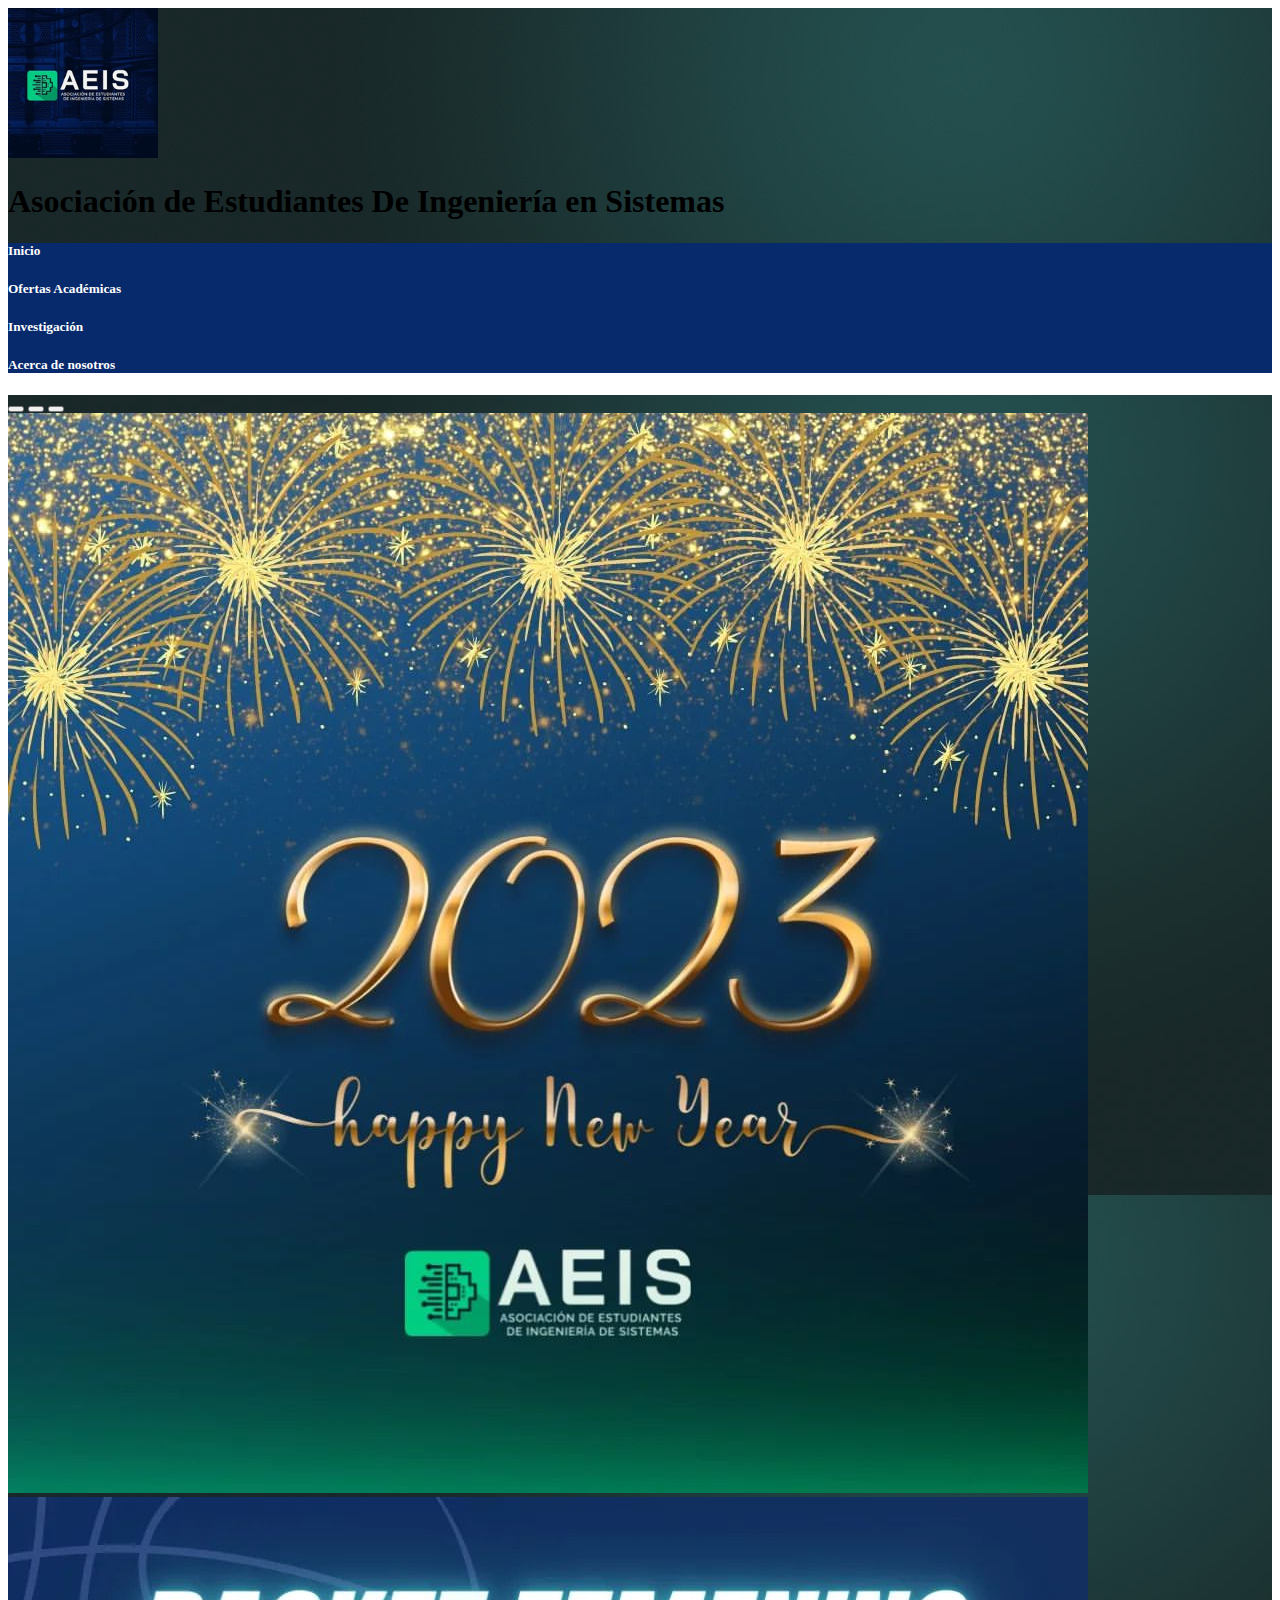
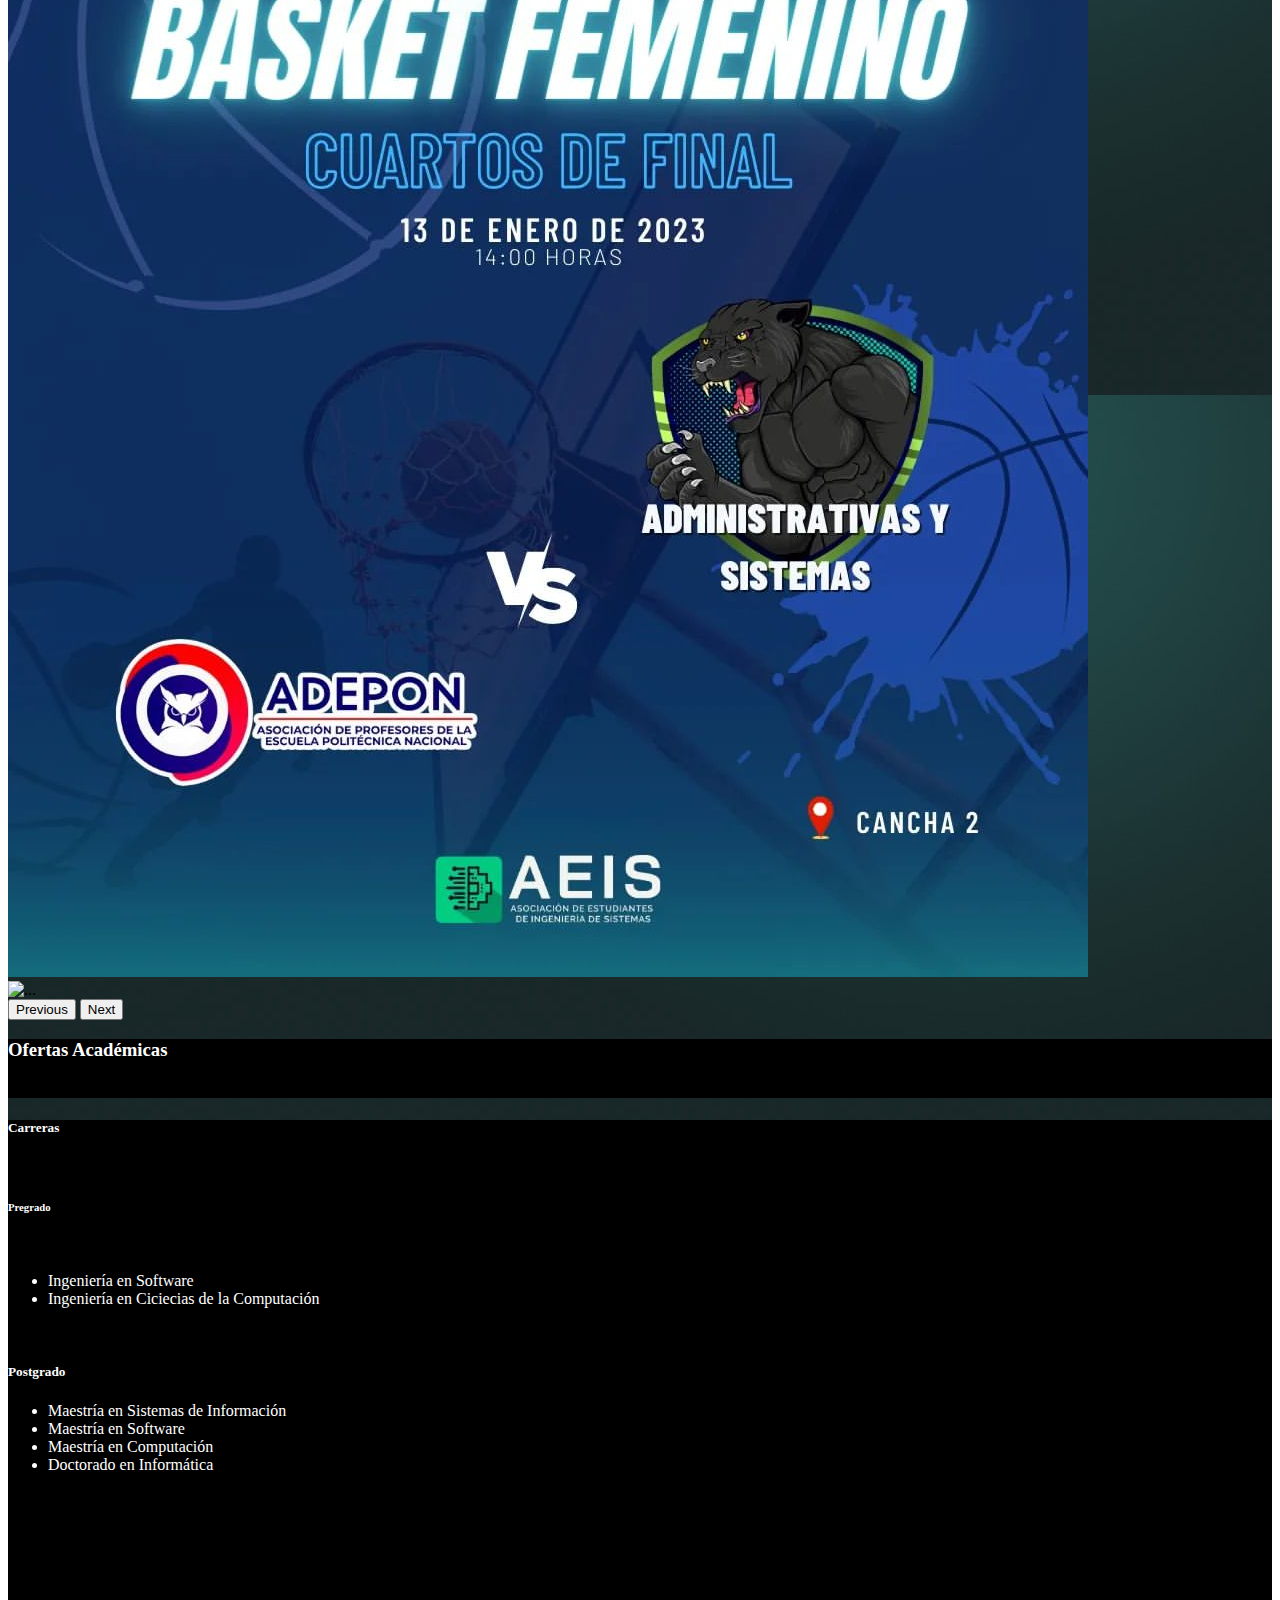
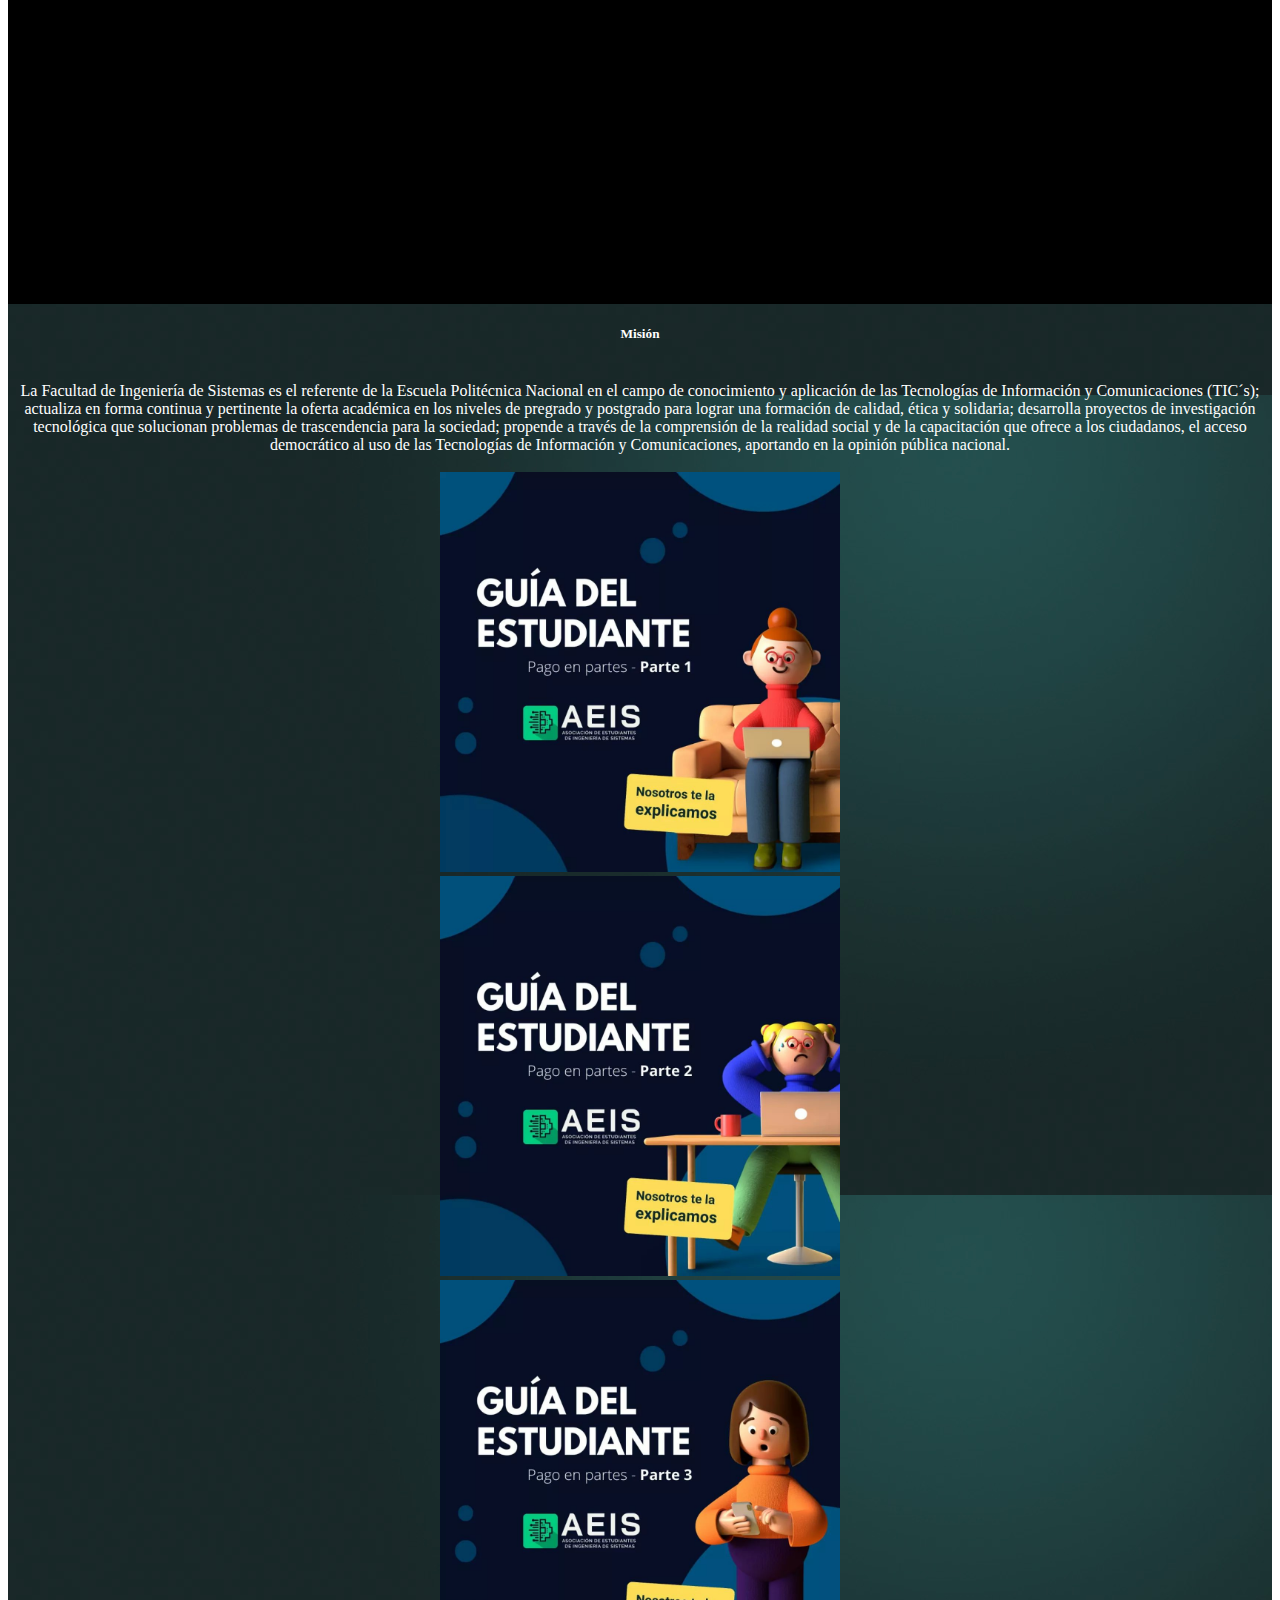
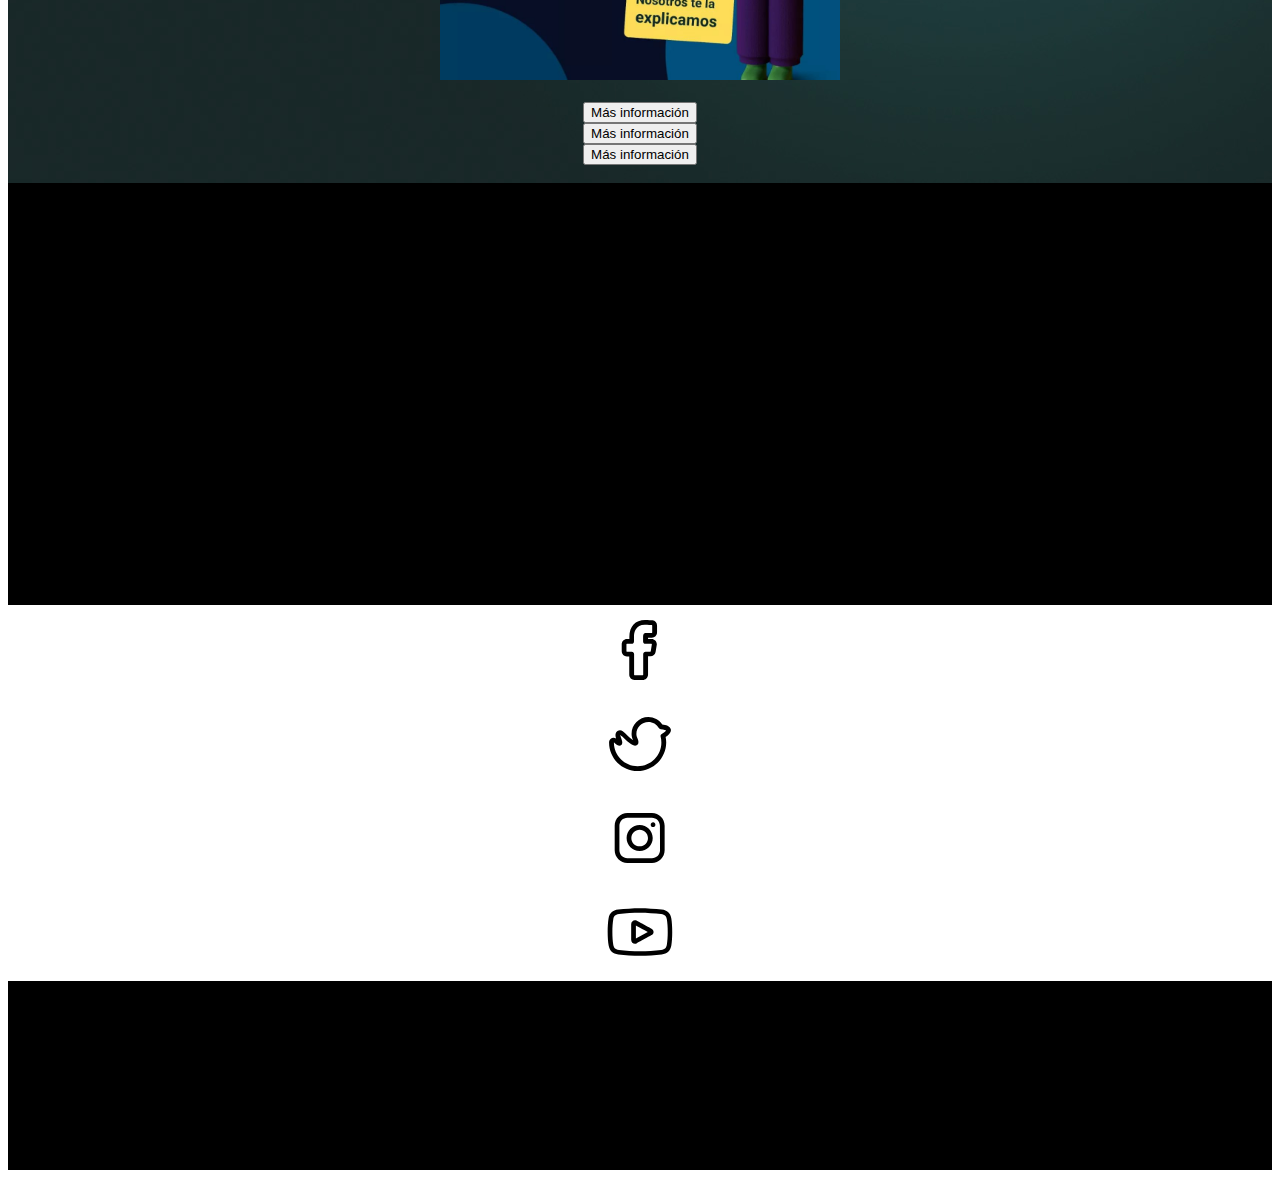
==== index.html @ e2335149 "Se añadio información al body" ====
<!DOCTYPE html>
<html lang="es">
    <head>
        <meta charset="UTF-8">
        <meta http-equiv="X-UA-Compatible" content="IE=edge">
        <meta name="viewport" content="width=device-width, initial-scale=1.0">     
        <title>Asoación de Estudiantes</title>
       
        <!--<link rel="stylesheet" type="text/css" href="css/bootstrap-5.2.3-dist/css/bootstrap.min.css">-->
        <link href="https://cdn.jsdelivr.net/npm/bootstrap@5.3.0-alpha1/dist/css/bootstrap.min.css" rel="stylesheet" integrity="sha384-GLhlTQ8iRABdZLl6O3oVMWSktQOp6b7In1Zl3/Jr59b6EGGoI1aFkw7cmDA6j6gD" crossorigin="anonymous">
        <script defer src="https://cdn.jsdelivr.net/npm/bootstrap@5.3.0-alpha1/dist/js/bootstrap.bundle.min.js" integrity="sha384-w76AqPfDkMBDXo30jS1Sgez6pr3x5MlQ1ZAGC+nuZB+EYdgRZgiwxhTBTkF7CXvN" crossorigin="anonymous"></script>
        <link rel="stylesheet" type  = "text/css" href="style.css">
    </head>
    <body>
        <!--
             Bootstrap trabaja con 12 columnas
            col columna
            extra small, small, medium, large
            xs          s       md      lg
         -->
         <header class="container-fluid" style="background-image: url('fondo.jpg');">
            <div class="row text-center bg-success">
                <div class="col-lg-4">
                    <img src="logoAEIS.jpeg" alt="..." class="img-thumbnail  w-150" style="width: 150px;">
                </div>
                <div class="row align-items-center col-lg-8 align-items-center">
                    <h1 class="text-light font-weight-bold">Asociación de Estudiantes De Ingeniería en Sistemas</h1>
                </div>
                <link rel="stylesheet" type  = "text/css" href="style.css">
            </div>

            <div class="row rounded-4" style="background-color: #072A6C;">
                <div class="col-lg-2 text-center">
                    <h5 id="inicio" ><a href="#">Inicio</a></h5>
                </div>
                <div id="ofertas-academicas" class="col-lg-2 text-center">
                    <h5 style="color: white;"><a href="#">Ofertas Académicas</a> </h5>
                </div>
                <div id="investigacion" class="col-lg-2 text-center">
                    <h5 style="color: white;"><a href="#">Investigación</a> </h5>
                </div>
                <div id="acerca-de-nosotros" class="col-lg-2 text-center">
                    <h5 style="color: white;"><a href="#">Acerca de nosotros</a> </h5>
                </div>
            </div>
         </header>
         <main class="container-fluid" style="background-image: url('fondo.jpg');">
            <div class="container">
                <div id="carouselExampleIndicators" class="carousel slide">
                <div class="carousel-indicators">
                  <button type="button" data-bs-target="#carouselExampleIndicators" data-bs-slide-to="0" class="active" aria-current="true" aria-label="Slide 1"></button>
                  <button type="button" data-bs-target="#carouselExampleIndicators" data-bs-slide-to="1" aria-label="Slide 2"></button>
                  <button type="button" data-bs-target="#carouselExampleIndicators" data-bs-slide-to="2" aria-label="Slide 3"></button>
                </div>
                <div class="carousel-inner">
                  <div class="carousel-item active">
                    <img src="2023.jpg" class="d-block w-100" alt="" >
                    
                  </div>
                  <div class="carousel-item">
                    <img src="basket.jpg" class="d-block w-100" alt="...">
                  </div>
                  <div class="carousel-item">
                    <img src="video.mp4" class="d-block w-100" alt="...">
                  </div>
                </div>
                <button class="carousel-control-prev" type="button" data-bs-target="#carouselExampleIndicators" data-bs-slide="prev">
                  <span class="carousel-control-prev-icon" aria-hidden="true"></span>
                  <span class="visually-hidden">Previous</span>
                </button>
                <button class="carousel-control-next" type="button" data-bs-target="#carouselExampleIndicators" data-bs-slide="next">
                  <span class="carousel-control-next-icon" aria-hidden="true"></span>
                  <span class="visually-hidden">Next</span>
                </button>
              </div>
            </div>
            

        <article class="container">
            <div class="row " style="background-color: black;">
                <div class="col-lg-2">
                    <h3 style="color: white;">Ofertas Académicas</h3>
                    <br>
                </div>
              </div>
              <div class="row rounded-bot-4" style="background-color: black; color: white; ">
                <div class="col-lg-5">
                    <h5>Carreras</h5>
                        <br>
                        <h6>Pregrado</h6>
                        <br>
                        <ul>
                            <li>Ingeniería en Software</li>
                            <li>Ingeniería en Ciciecias de la Computación</li>
                          </ul>
                          <br>
                          <h5>Postgrado</h5>
                          <ul>
                            <li>Maestría en Sistemas de Información</li>
                            <li>Maestría en Software</li>
                            <li>Maestría en Computación</li>
                            <li>Doctorado en Informática</li>
                          </ul>

                </div>
                <div class="col-lg-7" style="text-align: center;">

                    <iframe width="728" height="409.5" src="https://www.youtube.com/embed/-3blaF2TOFk" title="YouTube video player" frameborder="0" allow="accelerometer; autoplay; clipboard-write; encrypted-media; gyroscope; picture-in-picture; web-share" allowfullscreen></iframe>
                </div>
              </div>
        </article>
            

        <aside class="container bg-success rounded-bot-4">

            <div class="row">

                <div class="col-lg-12" style="text-align: center; color: white;">
                    <h5>Misión</h5>
                </div>
                
            </div>
            <br>
            <div class="row ">
                <div class="col-lg-12" style="text-align: center; color: white;">
                    La Facultad de Ingeniería de Sistemas es el referente de la Escuela Politécnica Nacional en el campo de conocimiento y aplicación de las Tecnologías de Información y Comunicaciones (TIC´s); actualiza en forma continua y pertinente la oferta académica en los niveles de pregrado y postgrado para lograr una formación de calidad, ética y solidaria; desarrolla proyectos de investigación tecnológica que solucionan problemas de trascendencia para la sociedad; propende a través de la comprensión de la realidad social y de la capacitación que ofrece a los ciudadanos, el acceso democrático al uso de las Tecnologías de Información y Comunicaciones, aportando en la opinión pública nacional.
                </div>
            </div>
            <br>
            <div class="row" style="text-align: center;">
                <div class="col-lg-4">
                    <img src="add3.jpg" alt="" width="400">
                    
                    
                </div>
                <div class="col-lg-4">
                    <img src="add2.jpg" alt="" width="400">

                </div>
                <div class="col-lg-4">
                    <img src="add1.jpg" alt="" width="400">
                </div>
            </div>
            <br>
            <div class="row" style="text-align: center;">
                <div class="col-lg-4">
                    <button class="btn btn-primary" style="text-align: center;">Más información</button>
                    <br>
                </div>
                <div class="col-lg-4">
                    <button class="btn btn-primary" style="text-align: center;">Más información</button>
                    <br>

                </div>
                <div class="col-lg-4">
                    <button class="btn btn-primary" style="text-align: center;">Más información</button>
                    <br>
                </div>
            </div>

            

        </aside>
        <br>
        <footer class="container" style="background-color: black; text-align: center;">
            <div class="row ">
                <div class="col-lg-6">
                    <br>
                    <iframe src="https://www.google.com/maps/embed?pb=!1m18!1m12!1m3!1d4101.9598299924!2d-78.49153224485445!3d-0.21087174904138603!2m3!1f0!2f0!3f0!3m2!1i1024!2i768!4f13.1!3m3!1m2!1s0x91d59bc55341a435%3A0xa4acbad41b29da80!2sAsociaci%C3%B3n%20de%20Estudiantes%20de%20Ingenier%C3%ADa%20de%20Sistemas%20de%20la%20Escuela%20Polit%C3%A9cnica%20Nacional!5e0!3m2!1ses!2sec!4v1673664375061!5m2!1ses!2sec" width="400" height="400" style="border:0;" allowfullscreen="" loading="lazy" referrerpolicy="no-referrer-when-downgrade"></iframe>
                </div>
                <div class="col-lg-6">
                    <div class="row rounded-4" style="background-color: white;">
                        <div class="col-lg-3">
                            <a href="https://facebook.com"><img src="facebook.svg" alt="facebook" width="90px"></a>
                        </div>
                        <div class="col-lg-3">
                            <a href="https://twitter.com"><img src="twitter.svg" alt="twitter" width="90px"></a>
                        </div>
                        <div class="col-lg-3">
                            <a href="https://instagram.com"><img src="instagram.svg" alt="twitter" width="90px"></a>
                        </div>
                        <div class="col-lg-3">
                            <a href="https://youtube.com"><img src="youtube.svg" alt="twitter" width="90px"></a>
                        </div>
                    </div>
                    <div class="row">
                        <h3>Dirección</h3>
                        <br>
                        <p>Escribir aquí la direccion</p>
    
                    </div>
                    <div class="row">
                        <h3>numero telefonico</h3>
                        Llámanos 
                    </div>
                </div>
            </div>
        </footer>
        
    </body>
    
    </html>
        


        </main>
         
        
         
         
    </body>
</html>
---- style.css ----
#inicio a{
    color: white;
    text-decoration: none;
}
#inicio a:hover {
    color: grey;
    text-decoration: none;
}
#ofertas-academicas a{
    color: white;
    text-decoration: none;
}
#ofertas-academicas a:hover{
    color: grey;
    text-decoration: none;
}
#investigacion a{
    color: white;
    text-decoration: none;
}
#investigacion a:hover{
    color: grey;
    text-decoration: none;
}
#acerca-de-nosotros a{
    color: white;
    text-decoration: none;
}
#acerca-de-nosotros a:hover{
    color: grey;
    text-decoration: none;
}
---- style.css ----
#inicio a{
    color: white;
    text-decoration: none;
}
#inicio a:hover {
    color: grey;
    text-decoration: none;
}
#ofertas-academicas a{
    color: white;
    text-decoration: none;
}
#ofertas-academicas a:hover{
    color: grey;
    text-decoration: none;
}
#investigacion a{
    color: white;
    text-decoration: none;
}
#investigacion a:hover{
    color: grey;
    text-decoration: none;
}
#acerca-de-nosotros a{
    color: white;
    text-decoration: none;
}
#acerca-de-nosotros a:hover{
    color: grey;
    text-decoration: none;
}
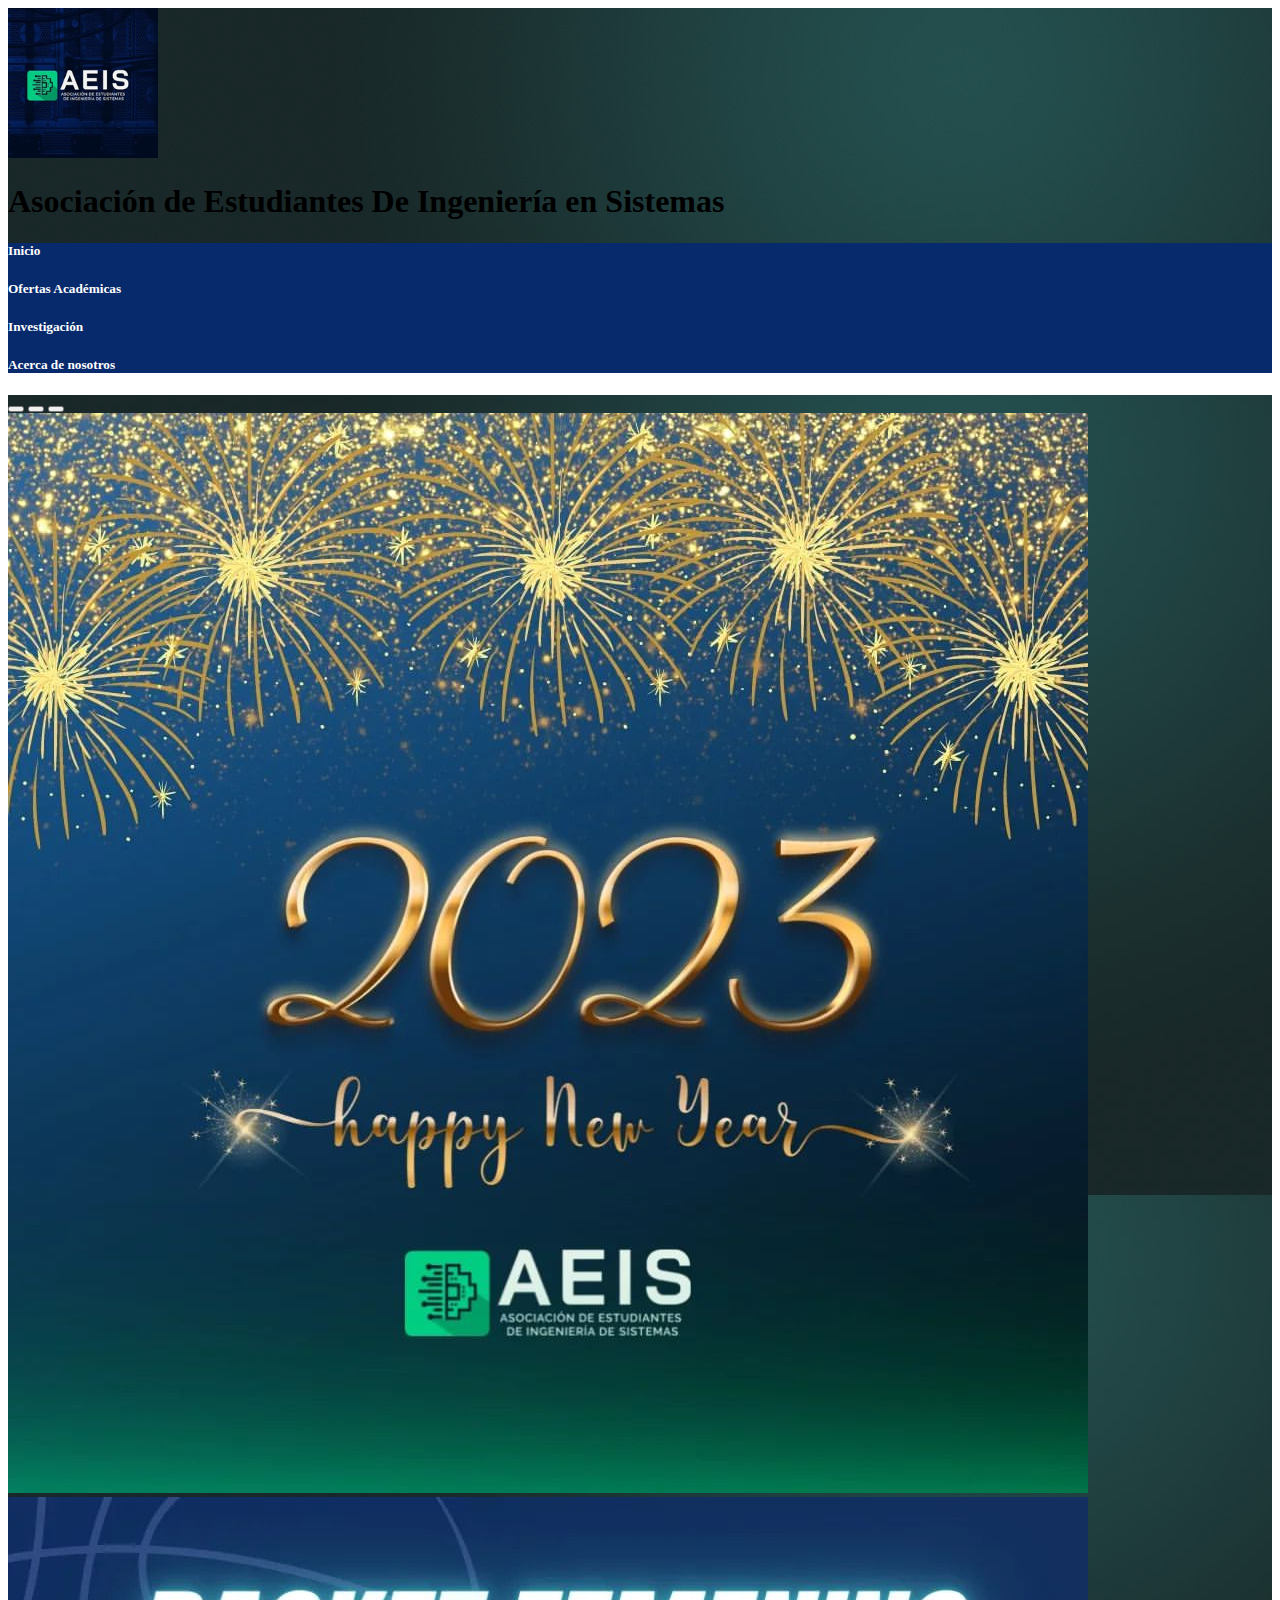
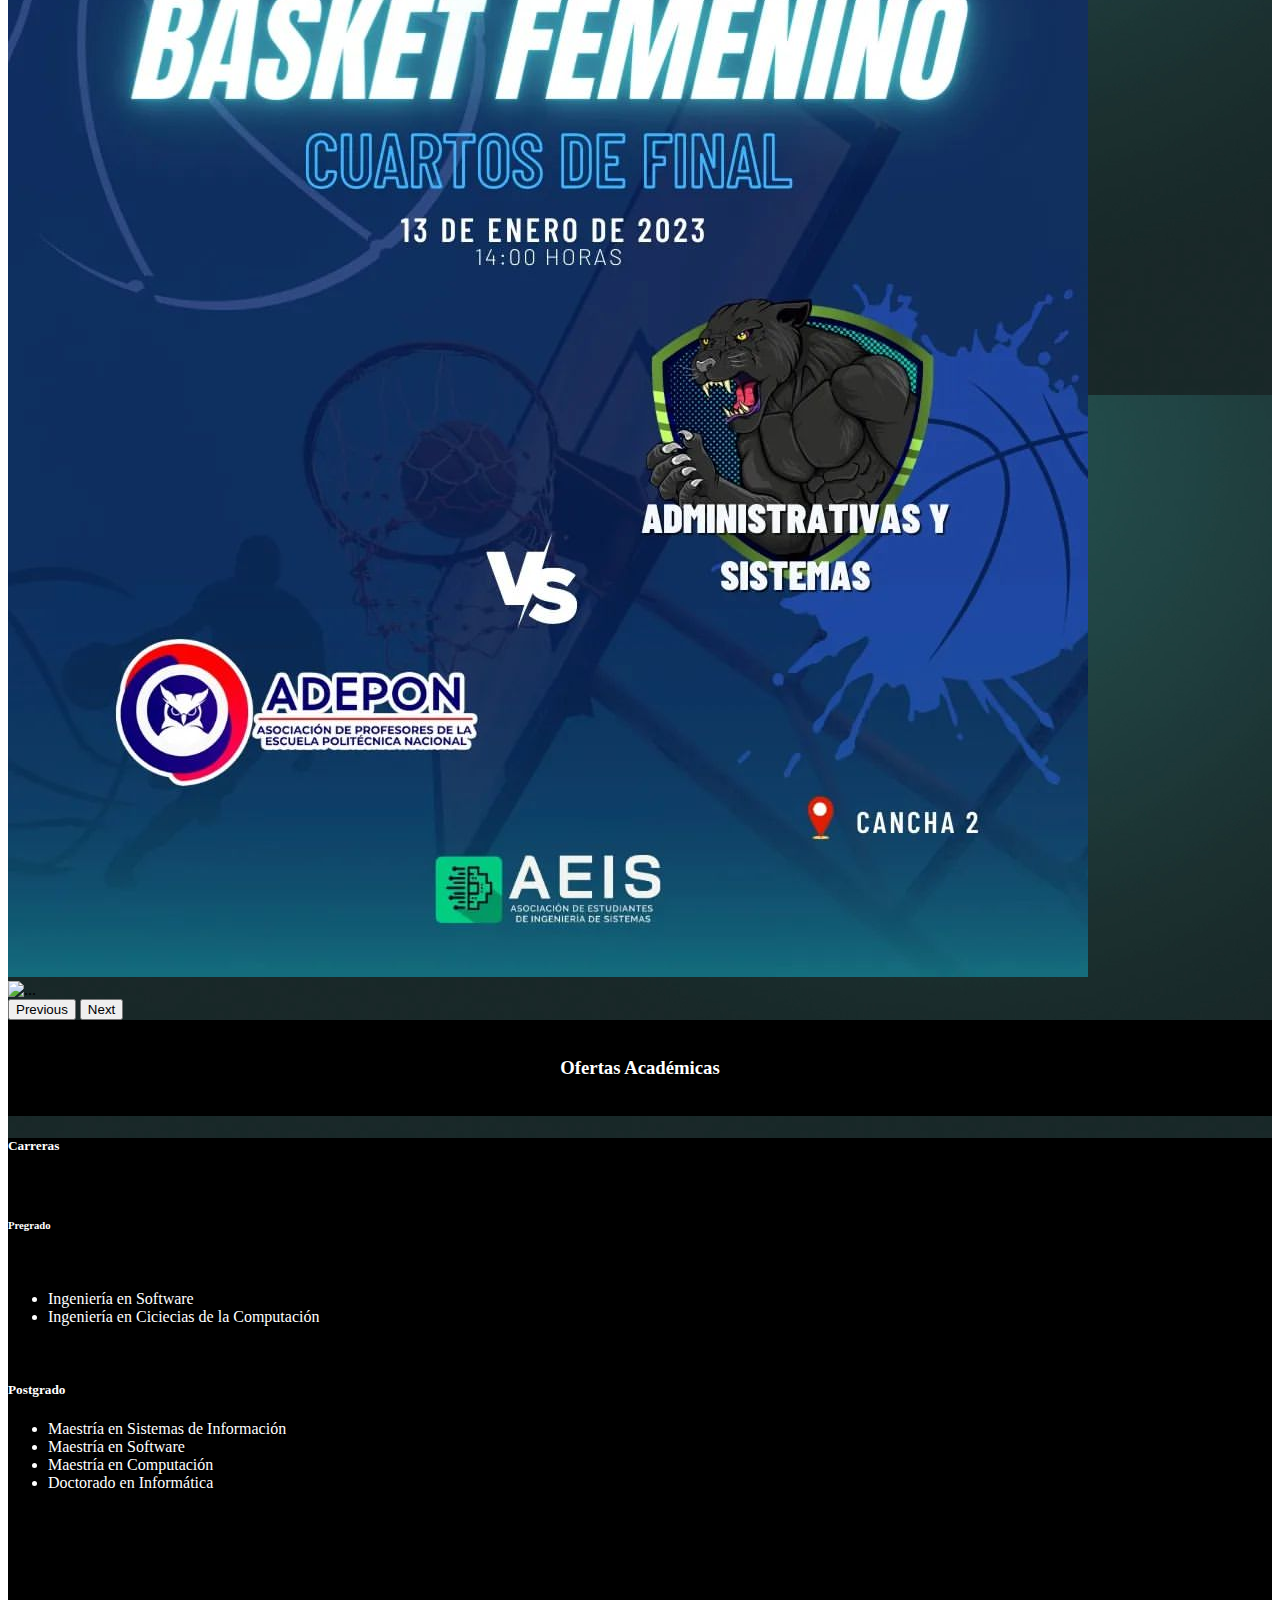
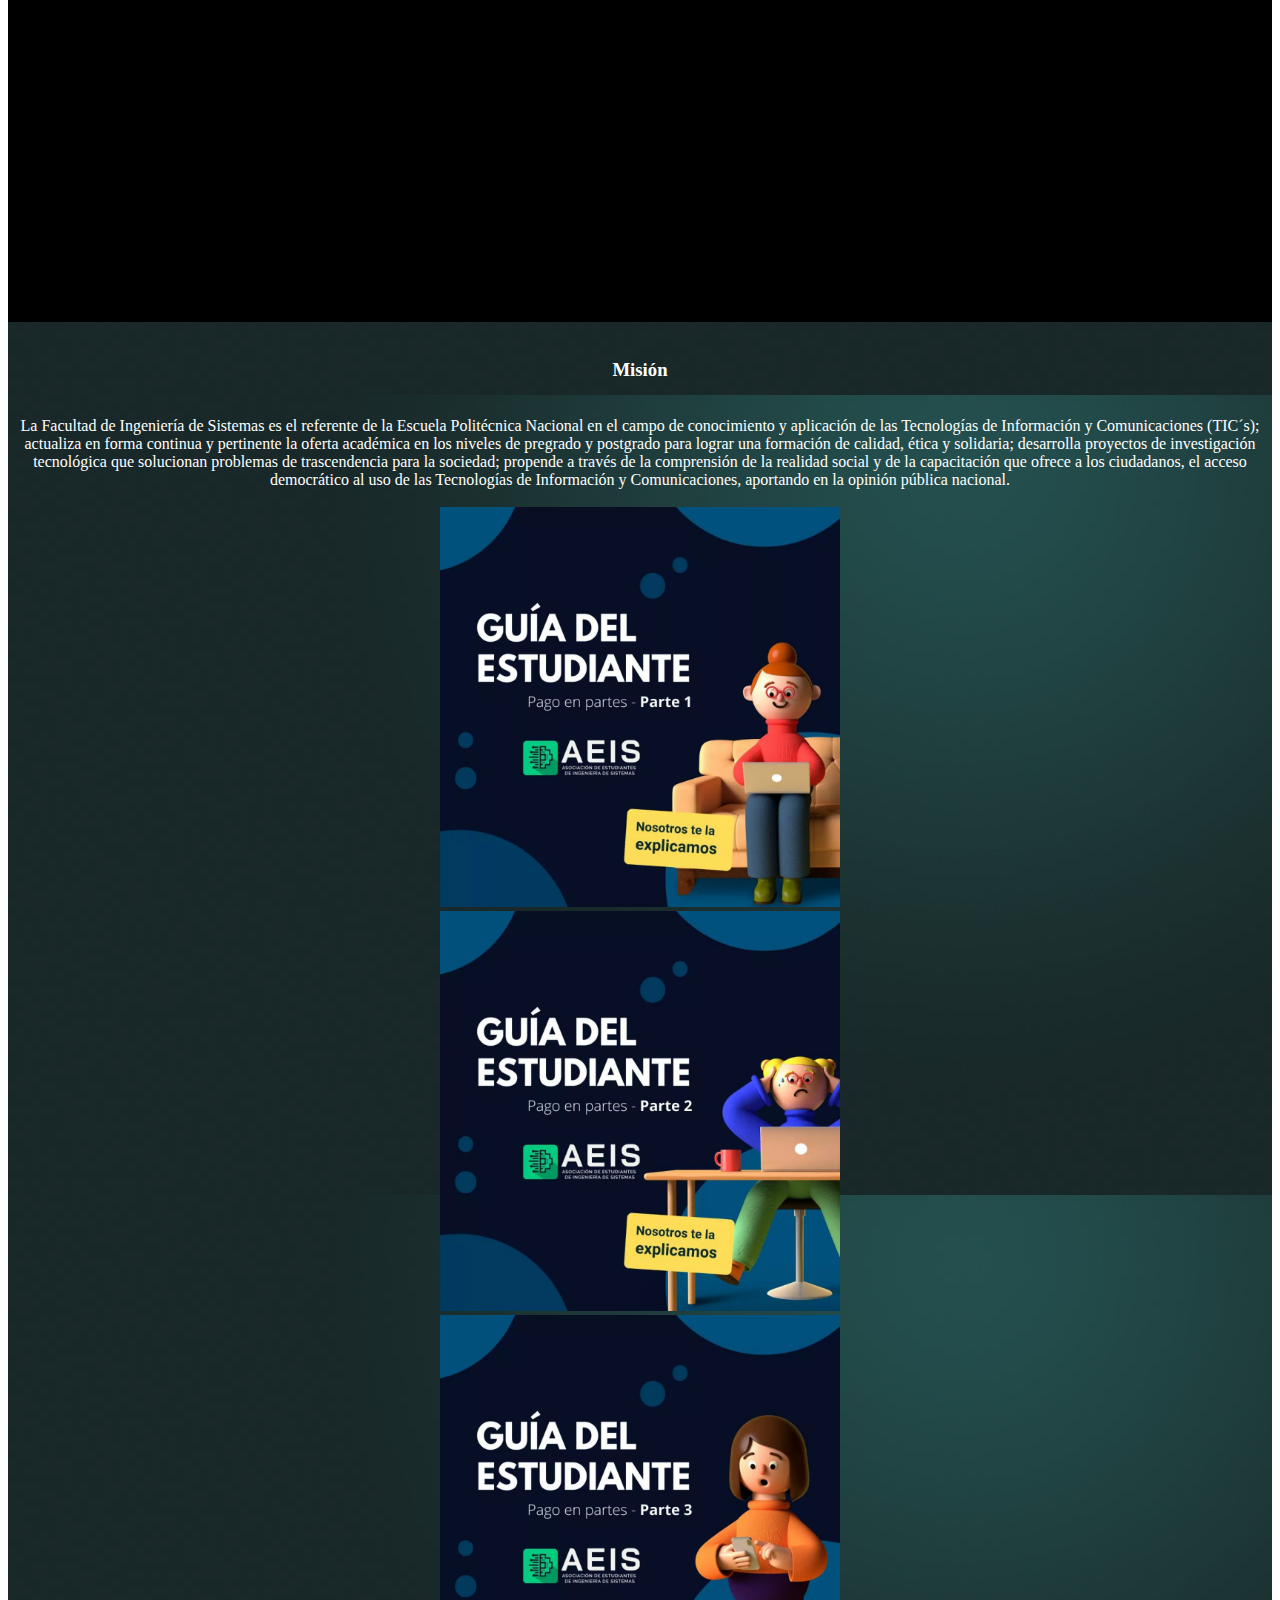
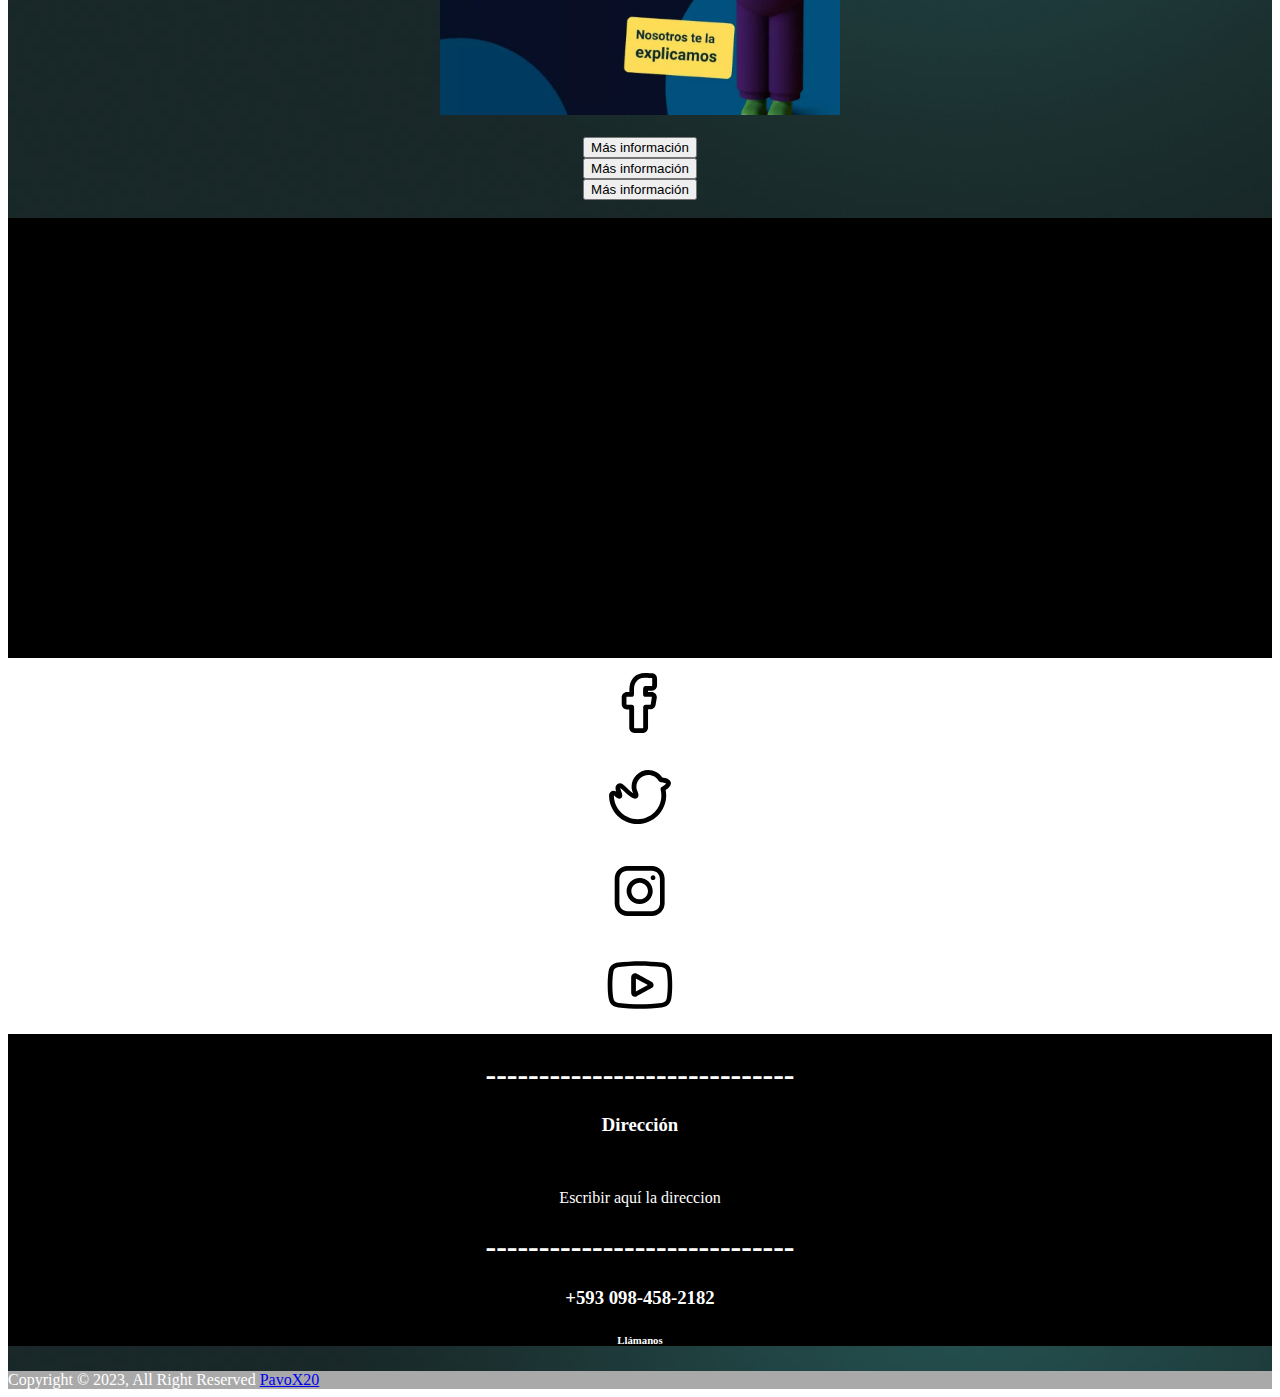
==== commit 3bd8277e: "Se espera que este sea el commit final" ====
--- a/index.html
+++ b/index.html
@@ -77,8 +77,10 @@
             
 
         <article class="container">
-            <div class="row " style="background-color: black;">
-                <div class="col-lg-2">
+            
+            <div class="row " style="background-color: black; text-align: center;">
+                <div class="col-lg-5">
+                    <br>
                     <h3 style="color: white;">Ofertas Académicas</h3>
                     <br>
                 </div>
@@ -106,8 +108,10 @@
                 <div class="col-lg-7" style="text-align: center;">
 
                     <iframe width="728" height="409.5" src="https://www.youtube.com/embed/-3blaF2TOFk" title="YouTube video player" frameborder="0" allow="accelerometer; autoplay; clipboard-write; encrypted-media; gyroscope; picture-in-picture; web-share" allowfullscreen></iframe>
+                    
                 </div>
               </div>
+              <br>
         </article>
             
 
@@ -116,7 +120,7 @@
             <div class="row">
 
                 <div class="col-lg-12" style="text-align: center; color: white;">
-                    <h5>Misión</h5>
+                    <h3>Misión</h3>
                 </div>
                 
             </div>
@@ -168,7 +172,9 @@
                     <br>
                     <iframe src="https://www.google.com/maps/embed?pb=!1m18!1m12!1m3!1d4101.9598299924!2d-78.49153224485445!3d-0.21087174904138603!2m3!1f0!2f0!3f0!3m2!1i1024!2i768!4f13.1!3m3!1m2!1s0x91d59bc55341a435%3A0xa4acbad41b29da80!2sAsociaci%C3%B3n%20de%20Estudiantes%20de%20Ingenier%C3%ADa%20de%20Sistemas%20de%20la%20Escuela%20Polit%C3%A9cnica%20Nacional!5e0!3m2!1ses!2sec!4v1673664375061!5m2!1ses!2sec" width="400" height="400" style="border:0;" allowfullscreen="" loading="lazy" referrerpolicy="no-referrer-when-downgrade"></iframe>
                 </div>
-                <div class="col-lg-6">
+                
+                <div class="col-lg-5">
+                    <br>
                     <div class="row rounded-4" style="background-color: white;">
                         <div class="col-lg-3">
                             <a href="https://facebook.com"><img src="facebook.svg" alt="facebook" width="90px"></a>
@@ -183,20 +189,40 @@
                             <a href="https://youtube.com"><img src="youtube.svg" alt="twitter" width="90px"></a>
                         </div>
                     </div>
-                    <div class="row">
+                    
+                    <h1 style="color: white;">-----------------------------</h1>
+                    <div class="row" style="color: white;">
                         <h3>Dirección</h3>
                         <br>
                         <p>Escribir aquí la direccion</p>
     
                     </div>
-                    <div class="row">
-                        <h3>numero telefonico</h3>
-                        Llámanos 
+                    <h1 style="color: white;">-----------------------------</h1>
+                    <div class="row" style="color: white; text-align: center;">
+                        <h3>+593 098-458-2182</h3>
+                        <h6 style="text-align: center;">Llámanos</h6>
                     </div>
                 </div>
             </div>
         </footer>
         
+
+        <div class="container">
+        <div class="copyright text-xl-center" style="background-color: darkgray;">
+            <div class="container">
+                <div class="row">
+                    <div class="col-md-6">
+                        <span style="color: white;">Copyright © 2023, All Right Reserved <a href="https://github.com/PavoX20">PavoX20</a>
+                        </span>
+                    </div>
+                    <!-- End Col -->
+                </div>
+                <!-- End Row -->
+            </div>
+        </div>
+            <!-- End Copyright Container -->
+
+
     </body>
     
     </html>
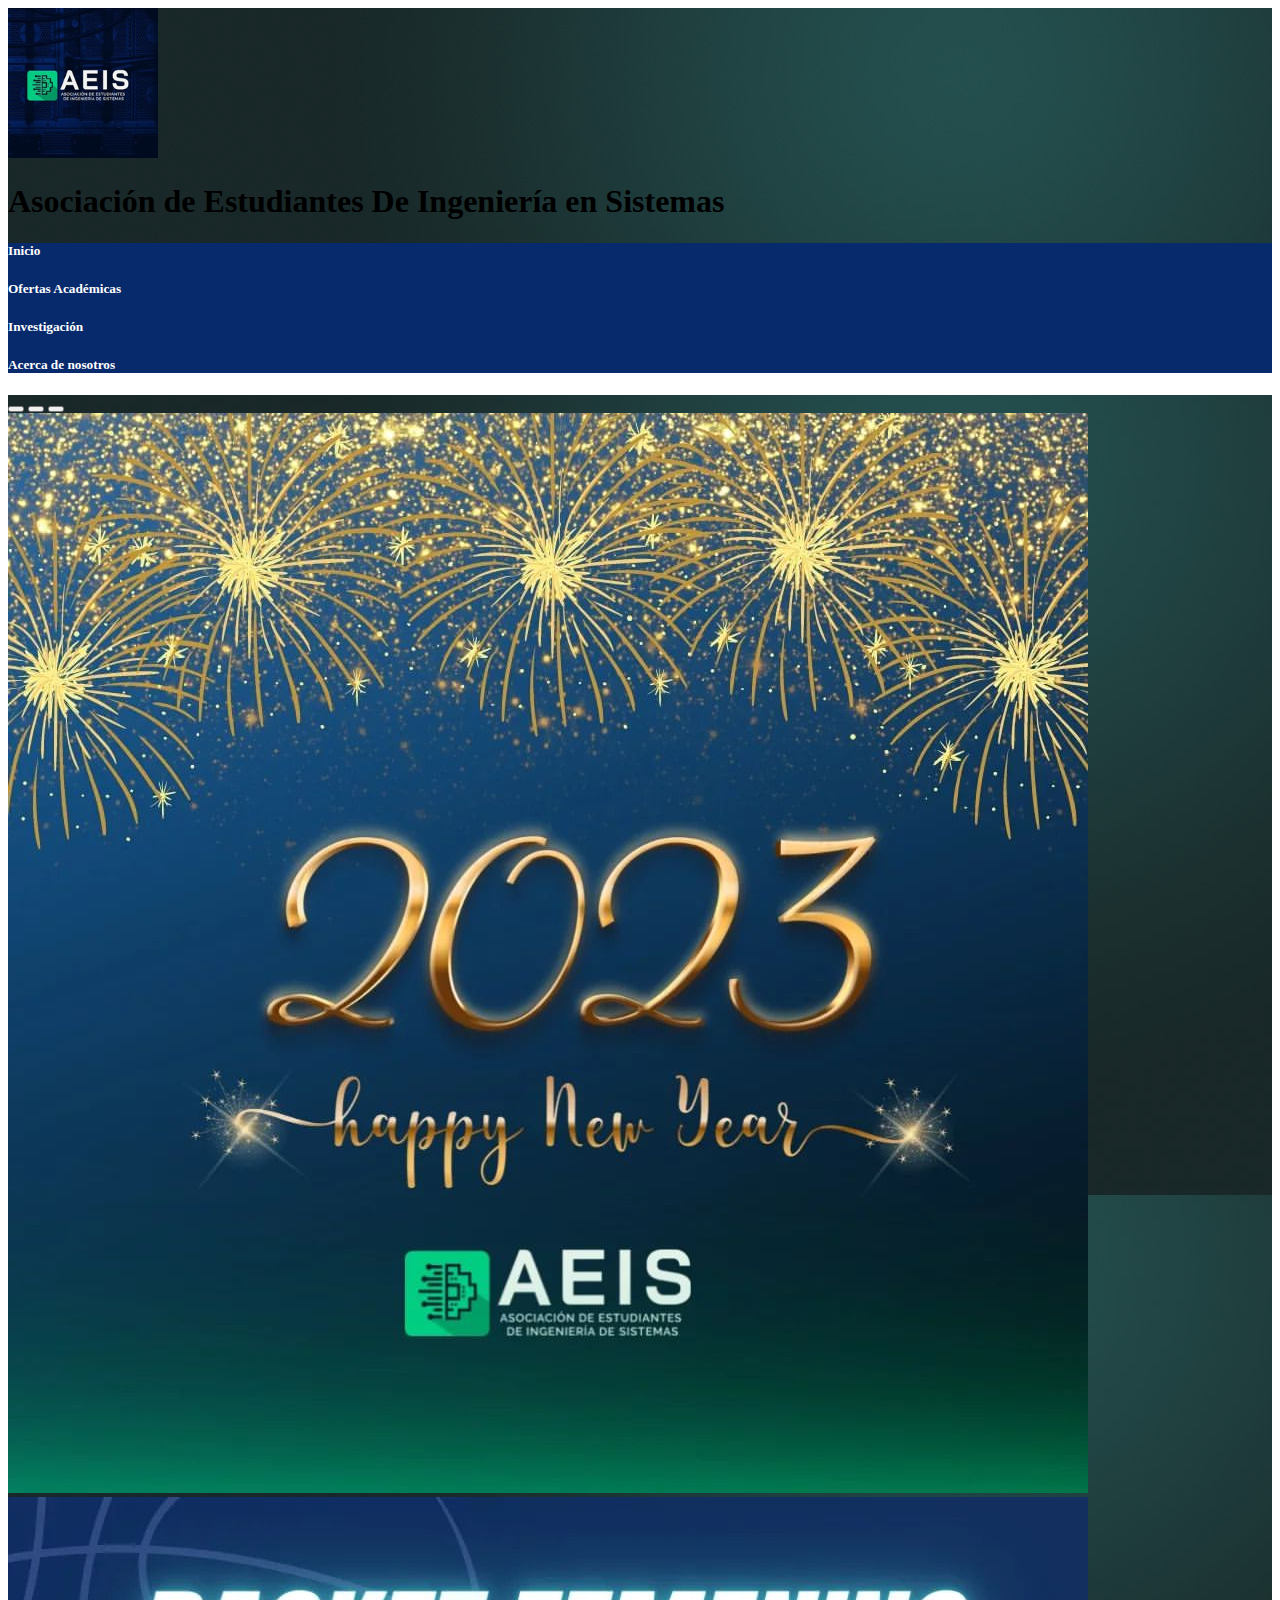
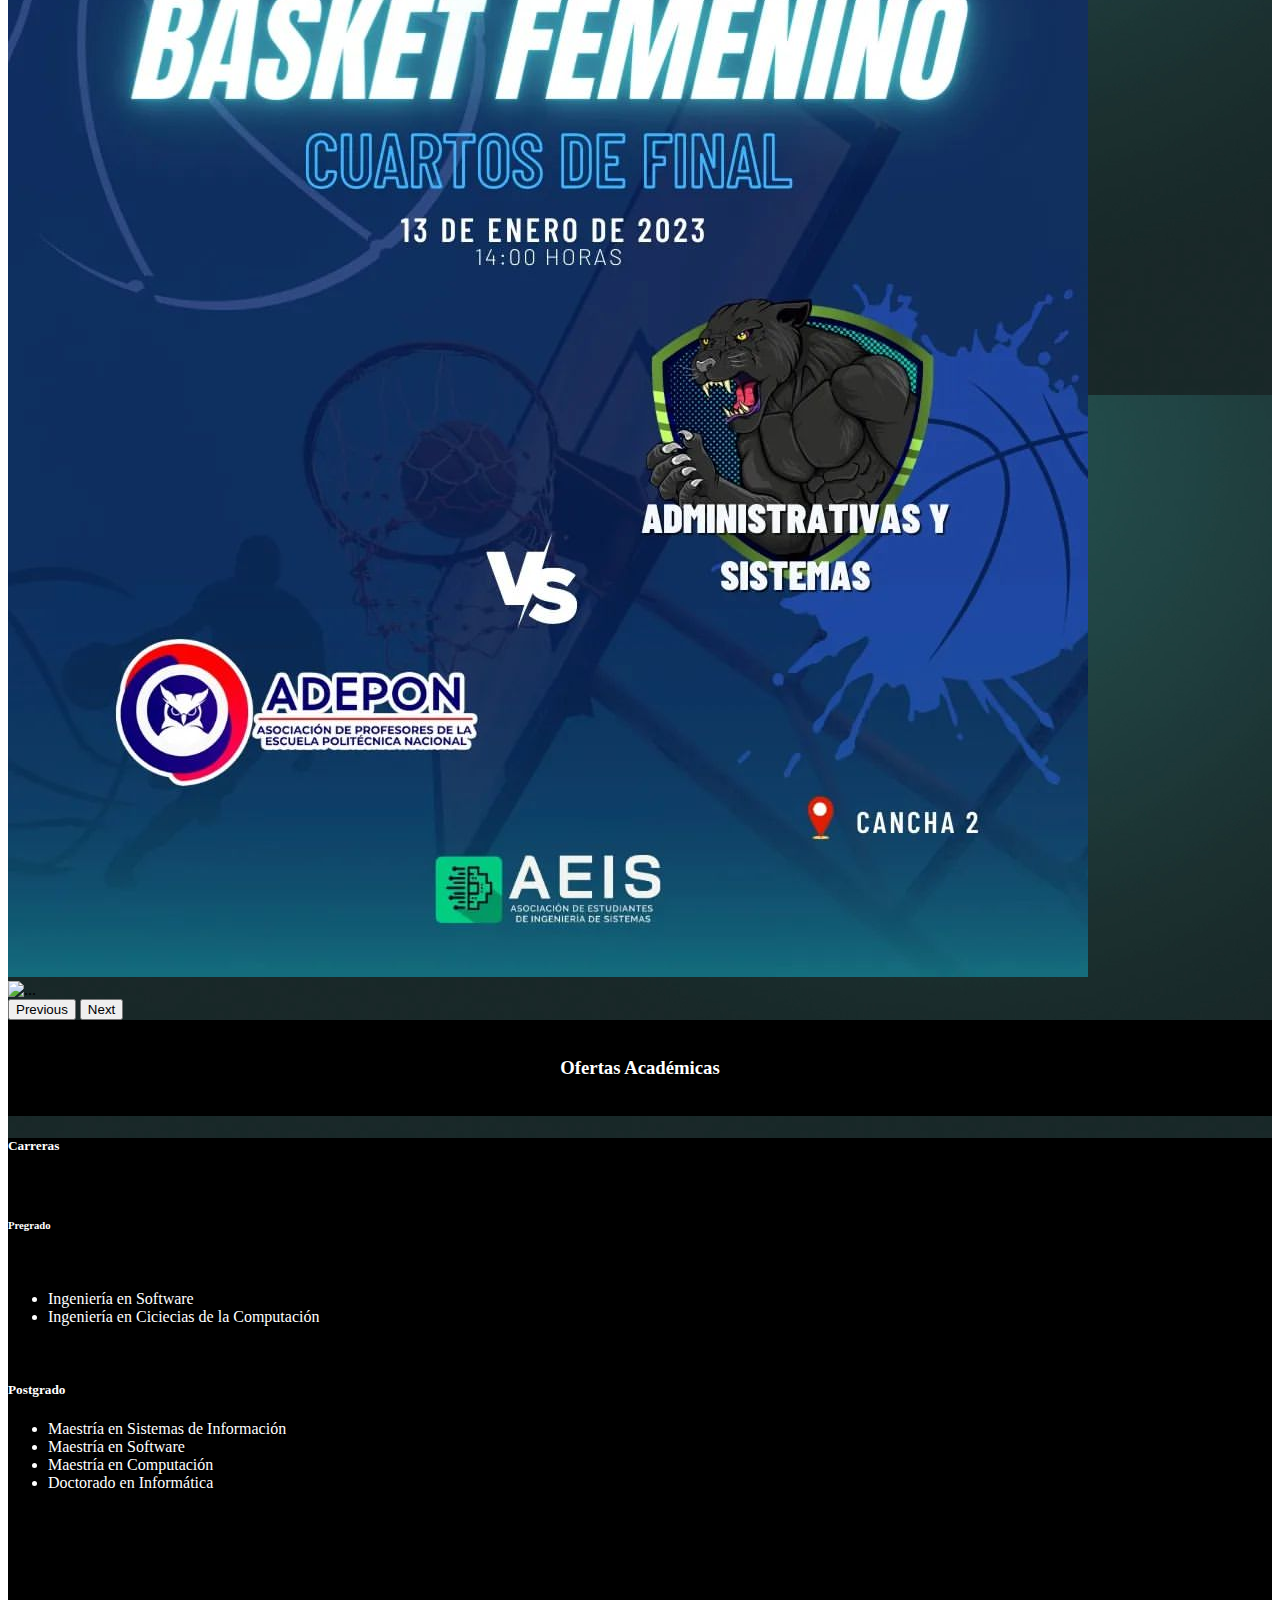
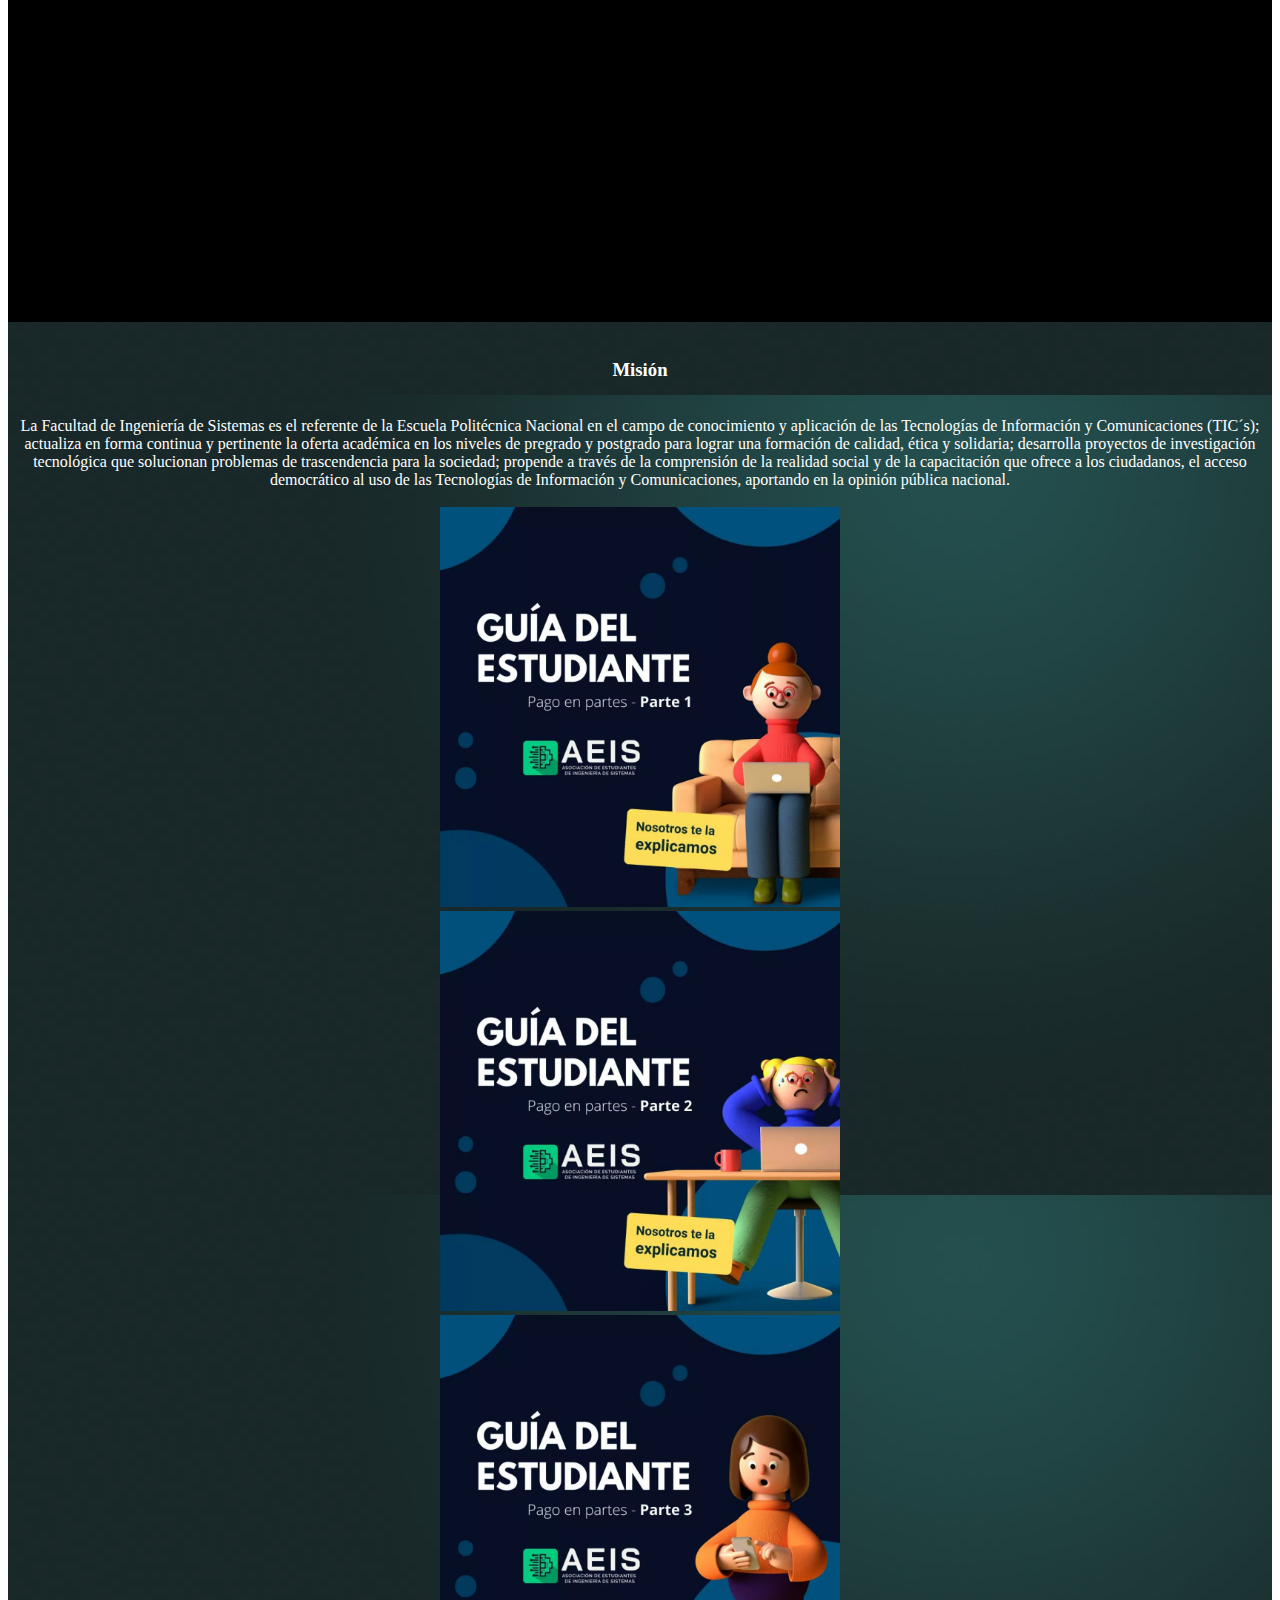
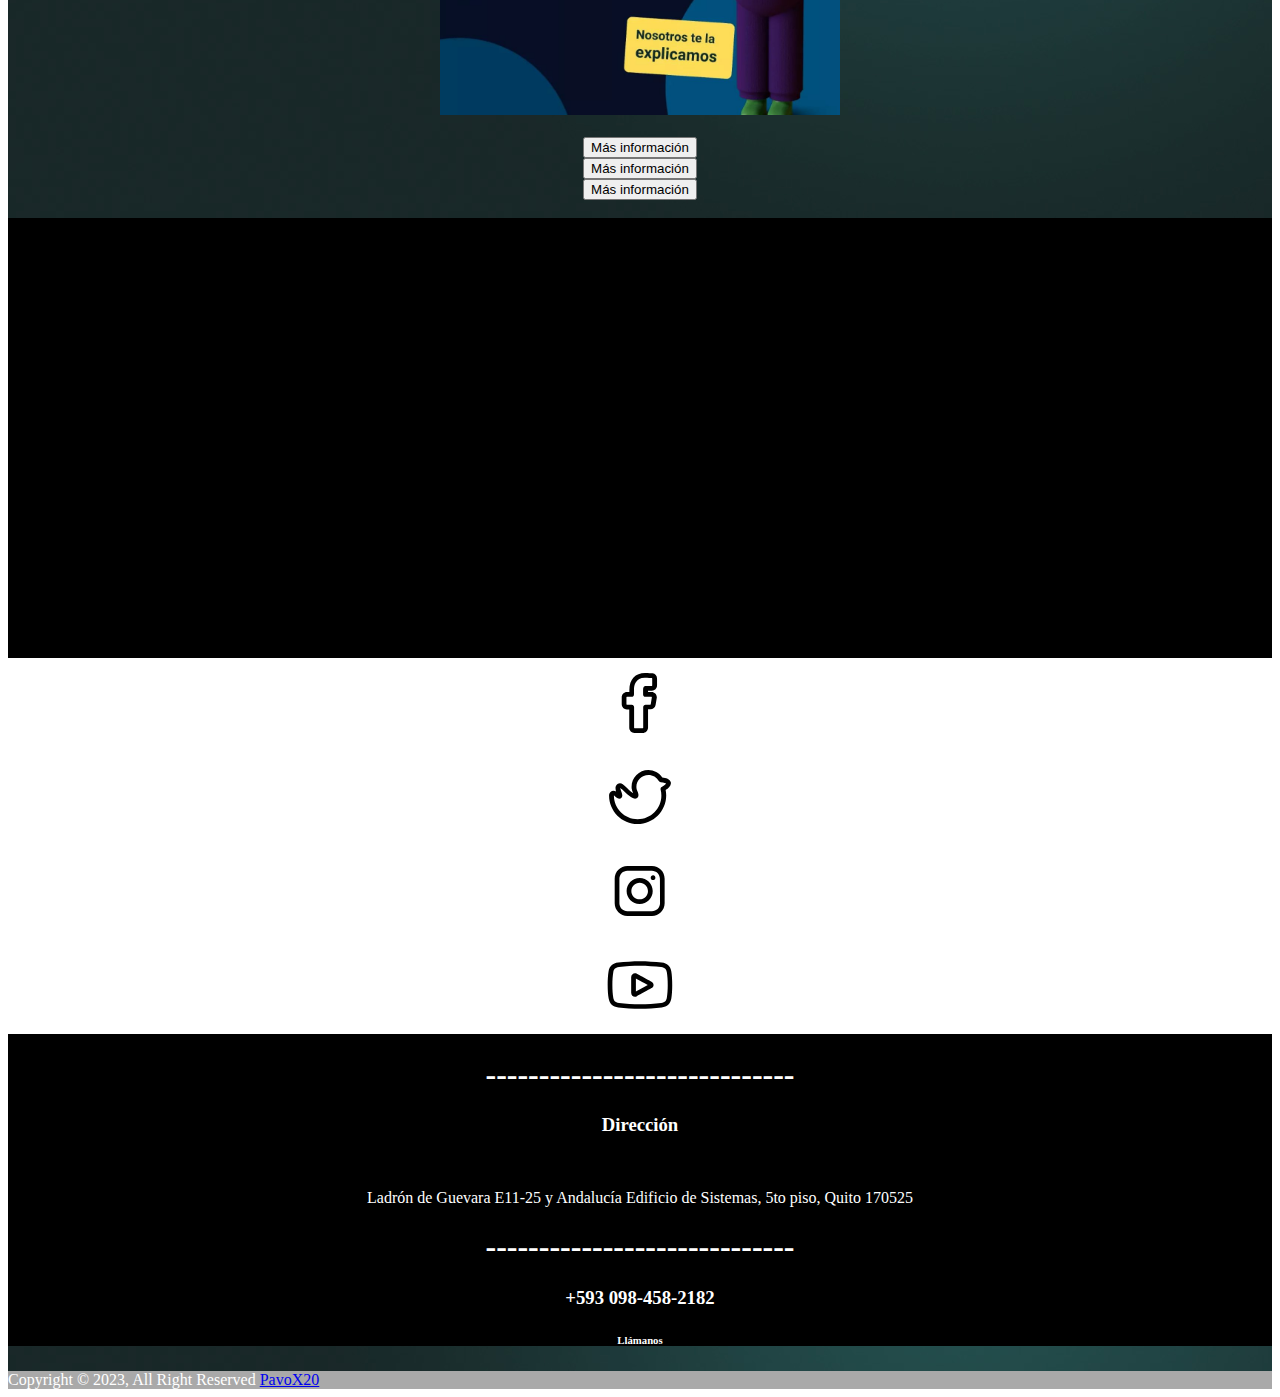
==== commit b1ee2bc0: "Se agergo la direccion" ====
--- a/index.html
+++ b/index.html
@@ -194,7 +194,7 @@
                     <div class="row" style="color: white;">
                         <h3>Dirección</h3>
                         <br>
-                        <p>Escribir aquí la direccion</p>
+                        <p>Ladrón de Guevara E11-25 y Andalucía Edificio de Sistemas, 5to piso, Quito 170525</p>
     
                     </div>
                     <h1 style="color: white;">-----------------------------</h1>
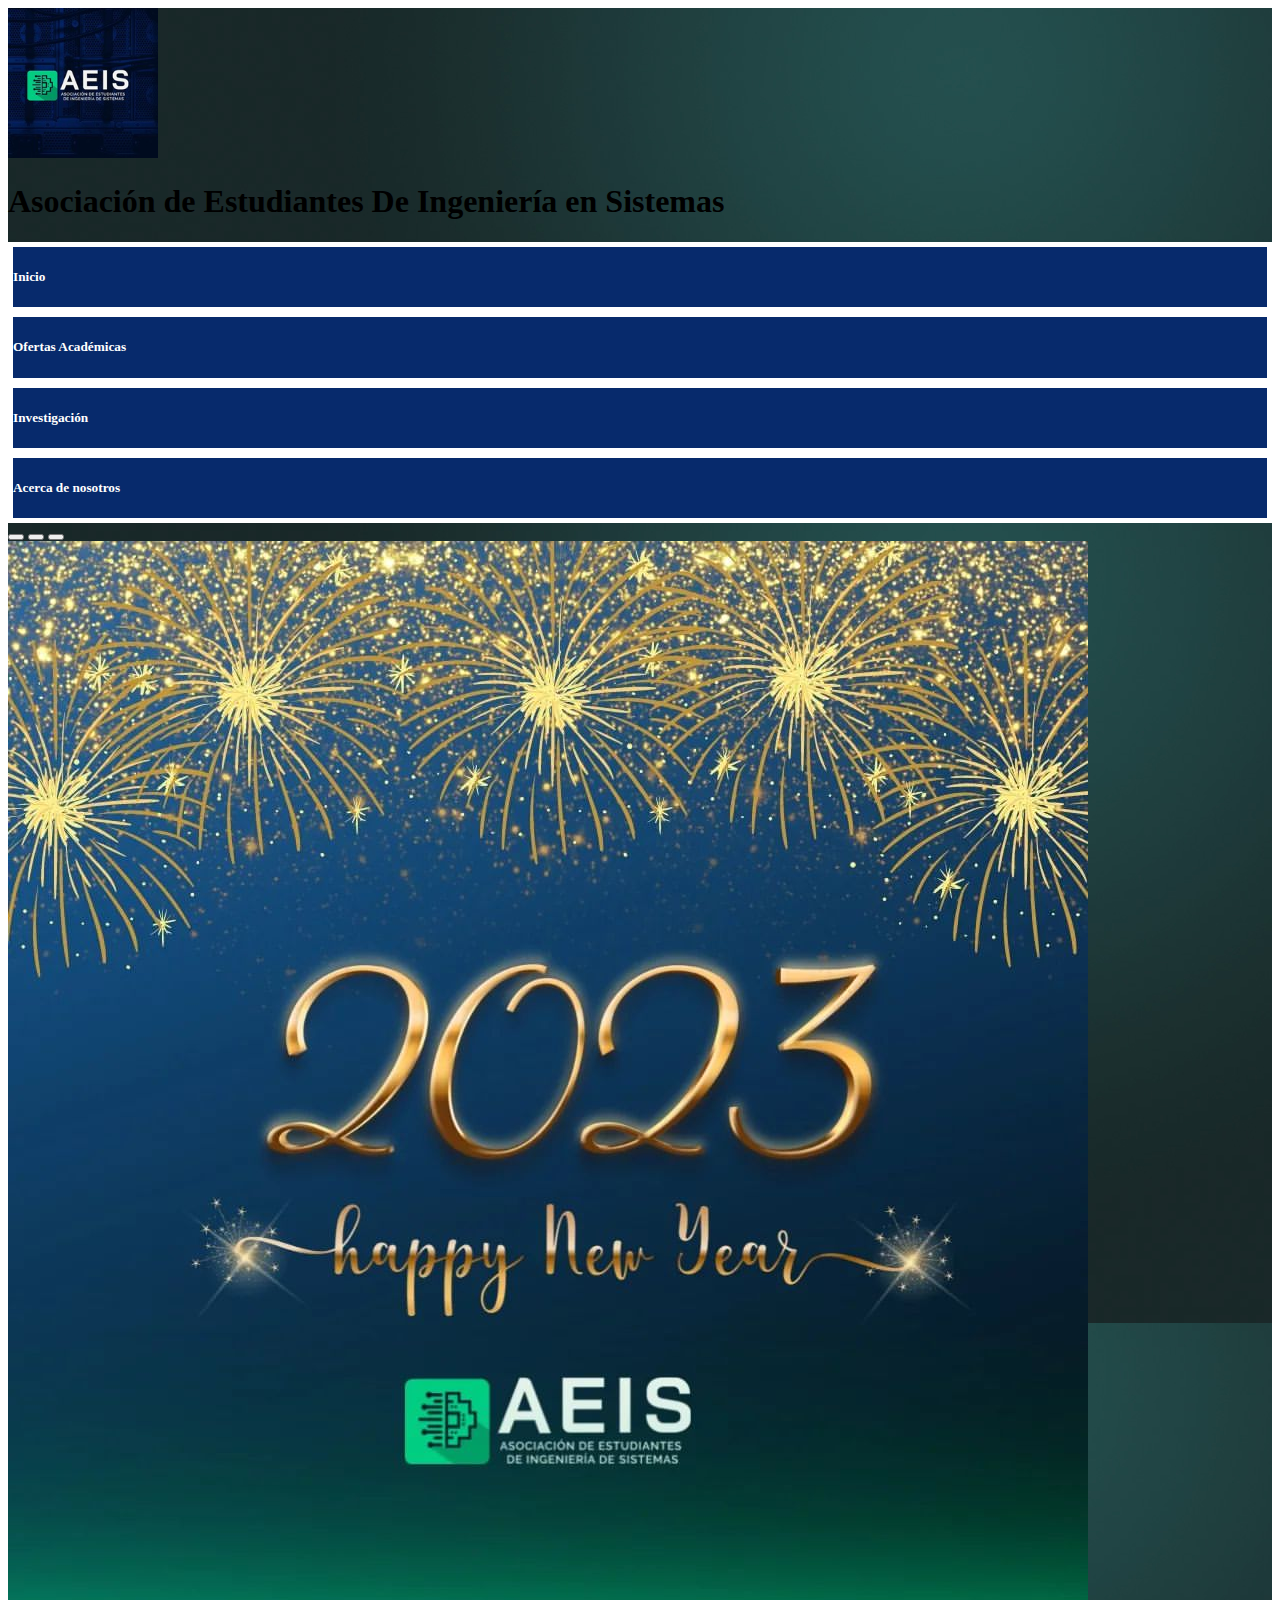
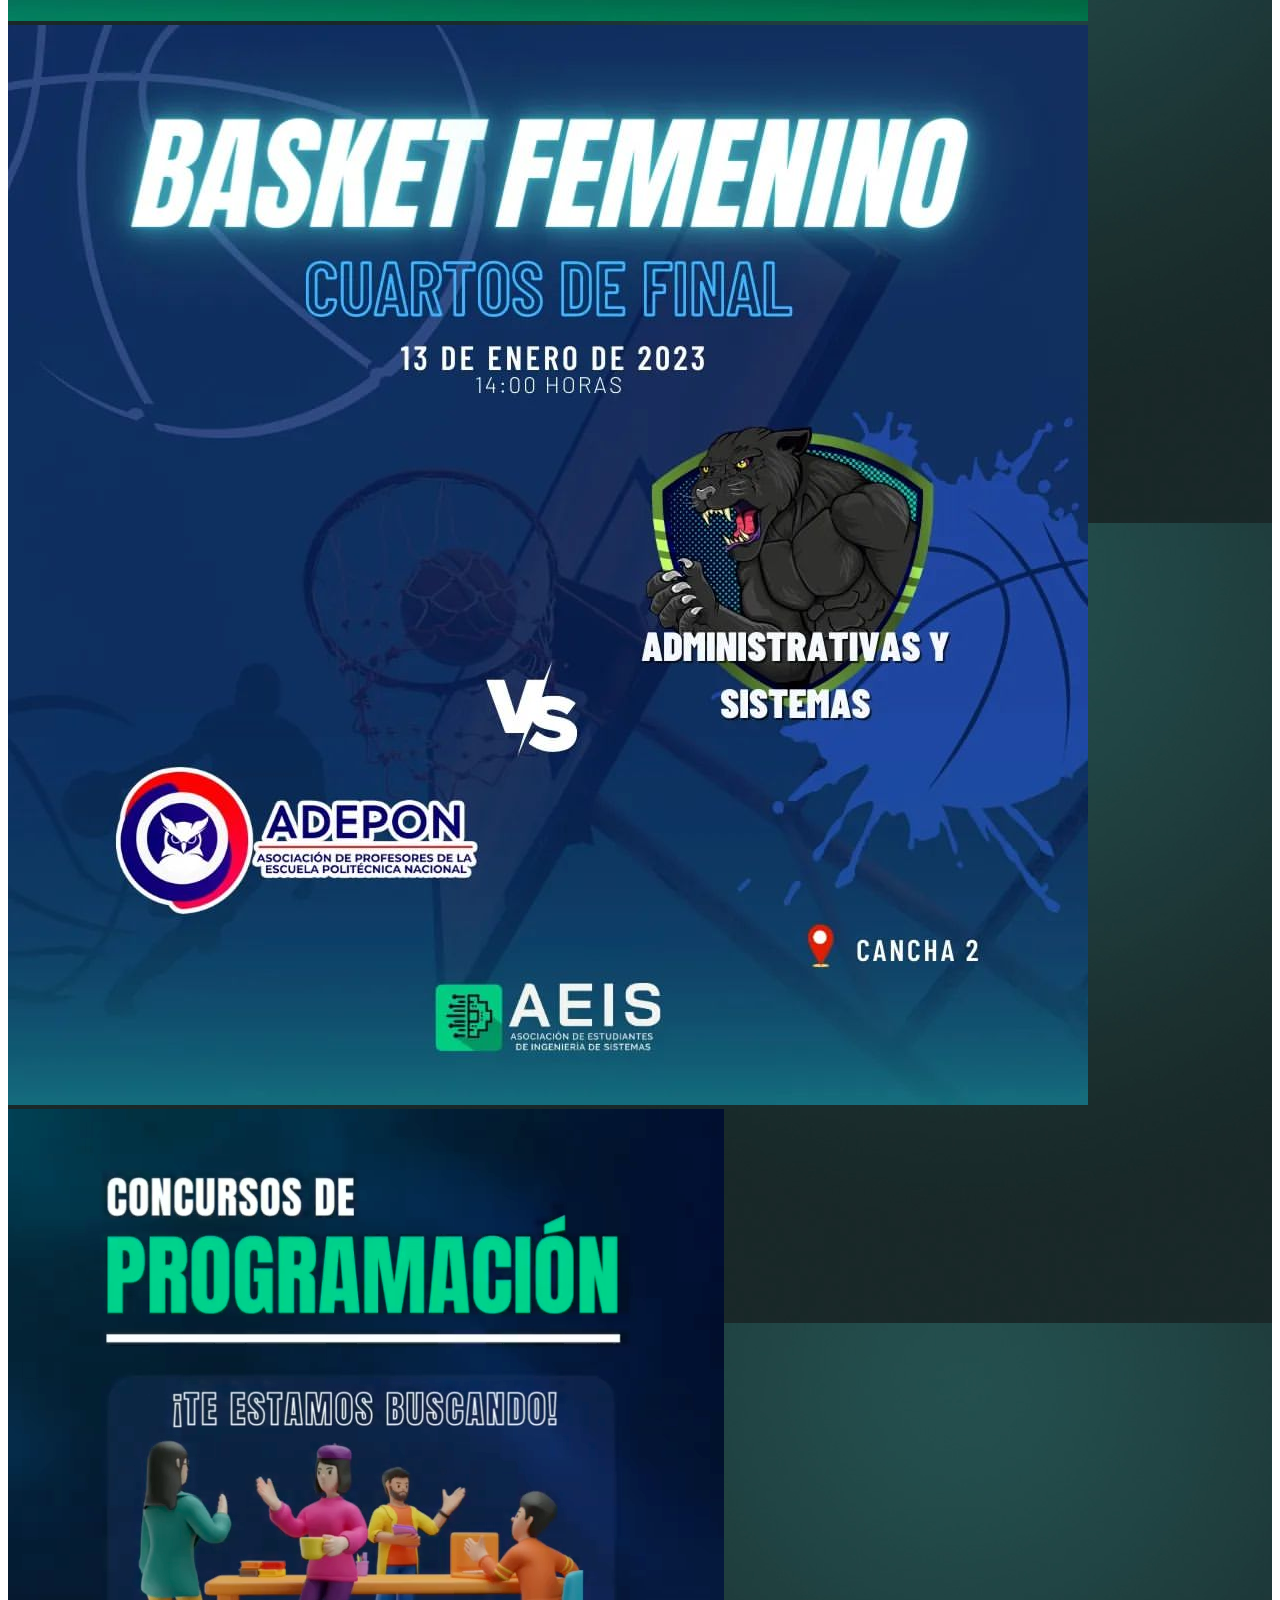
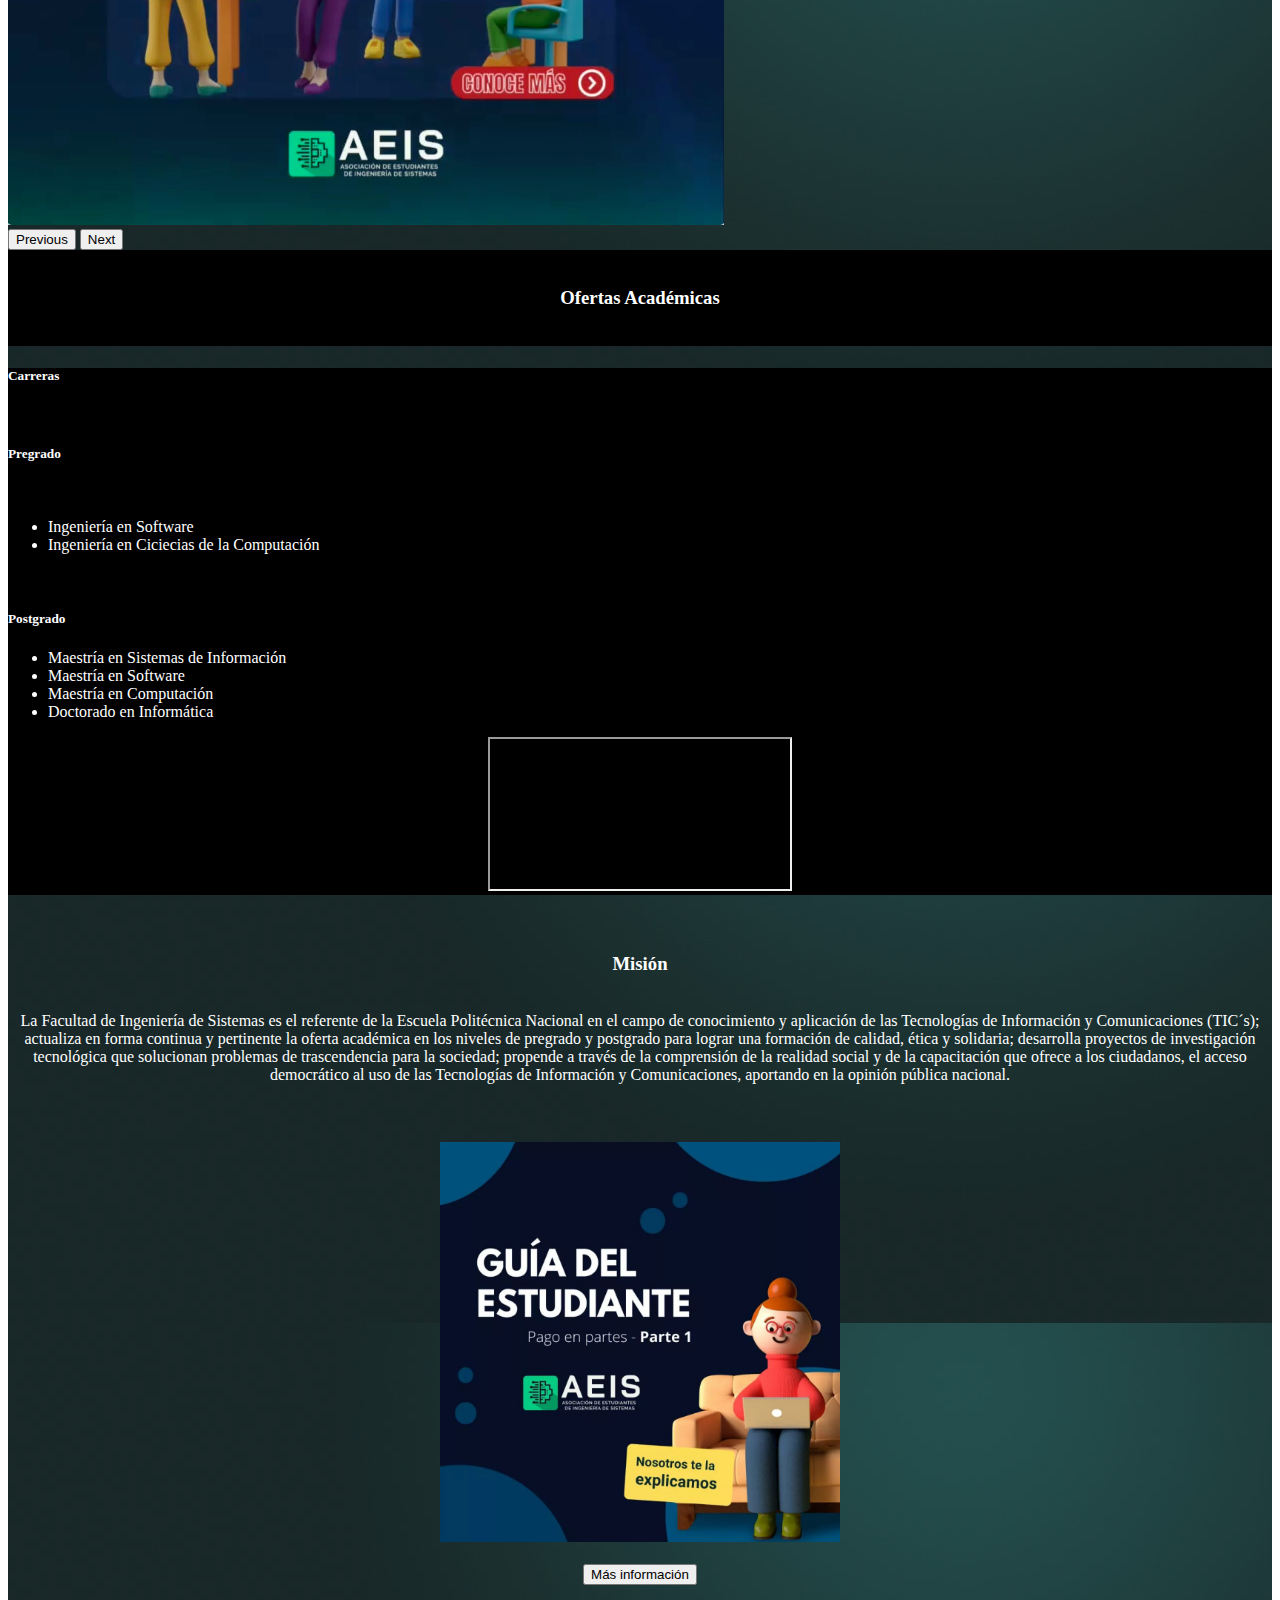
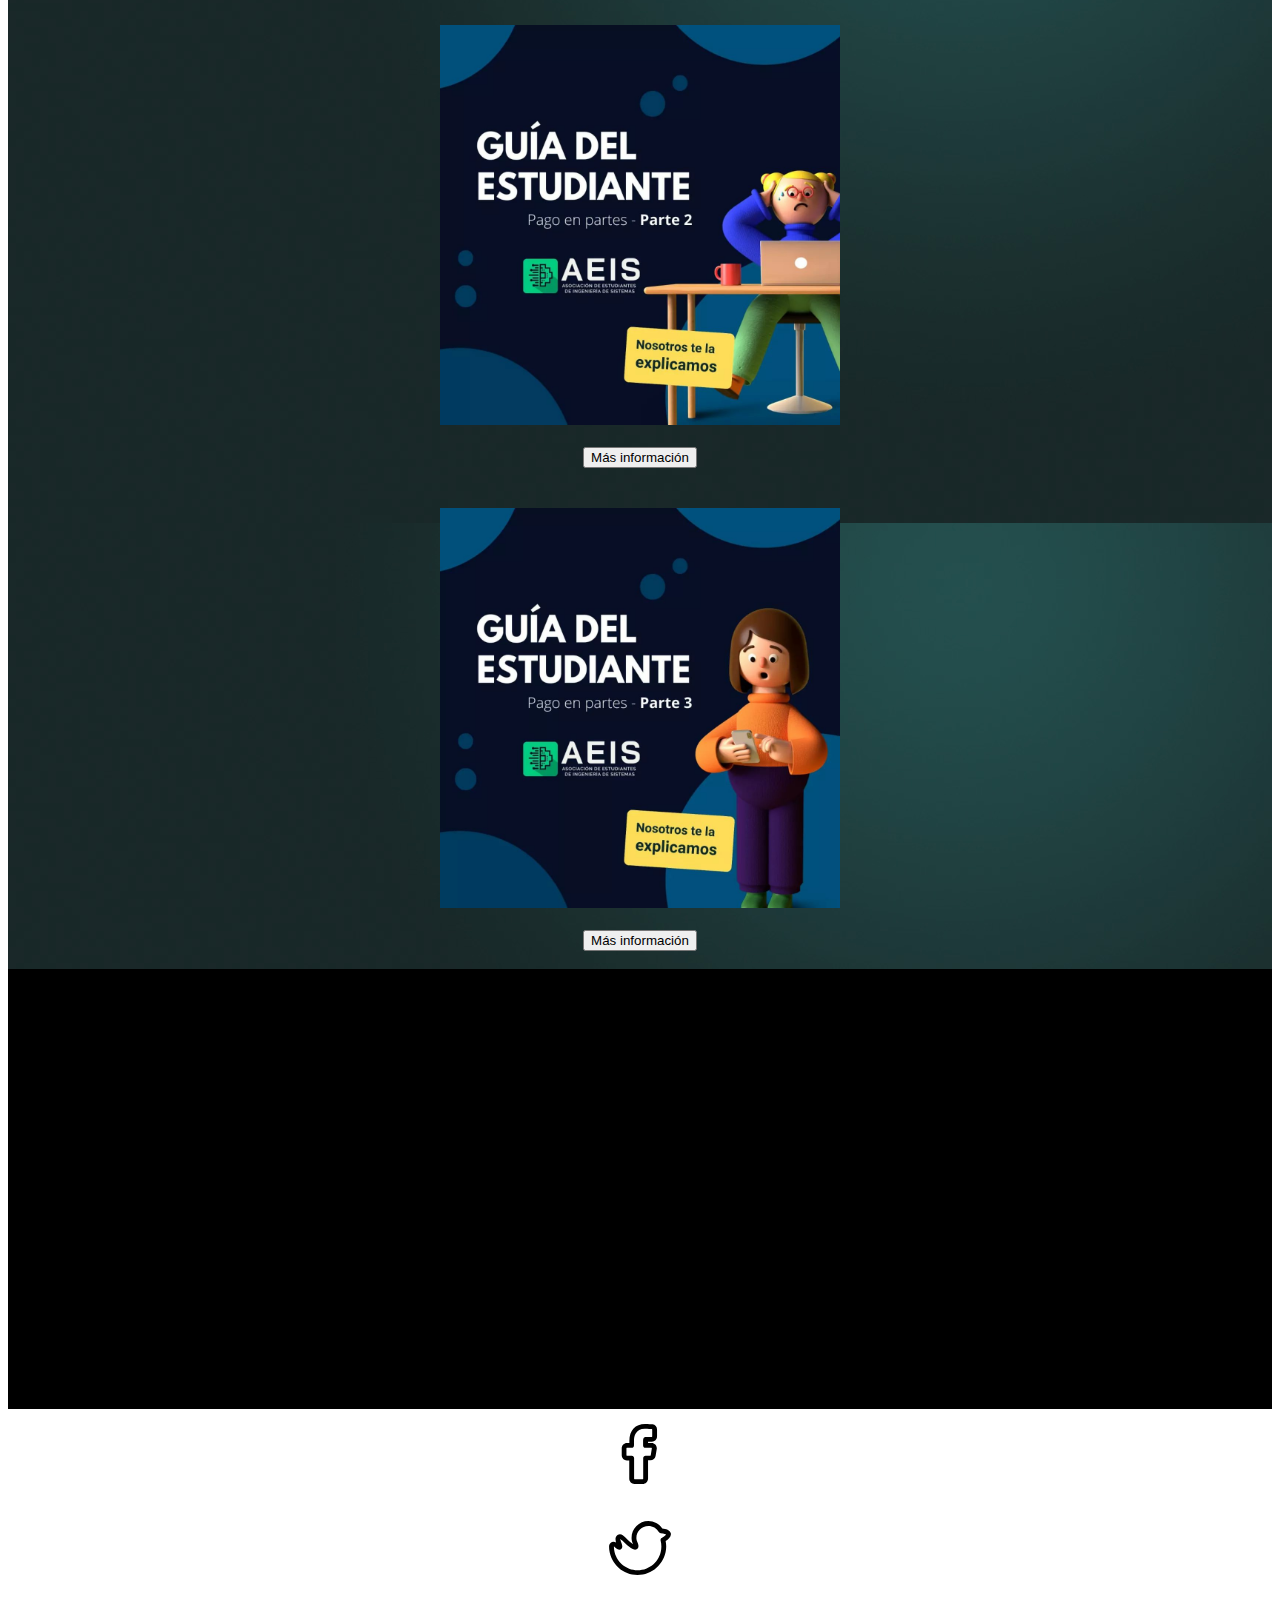
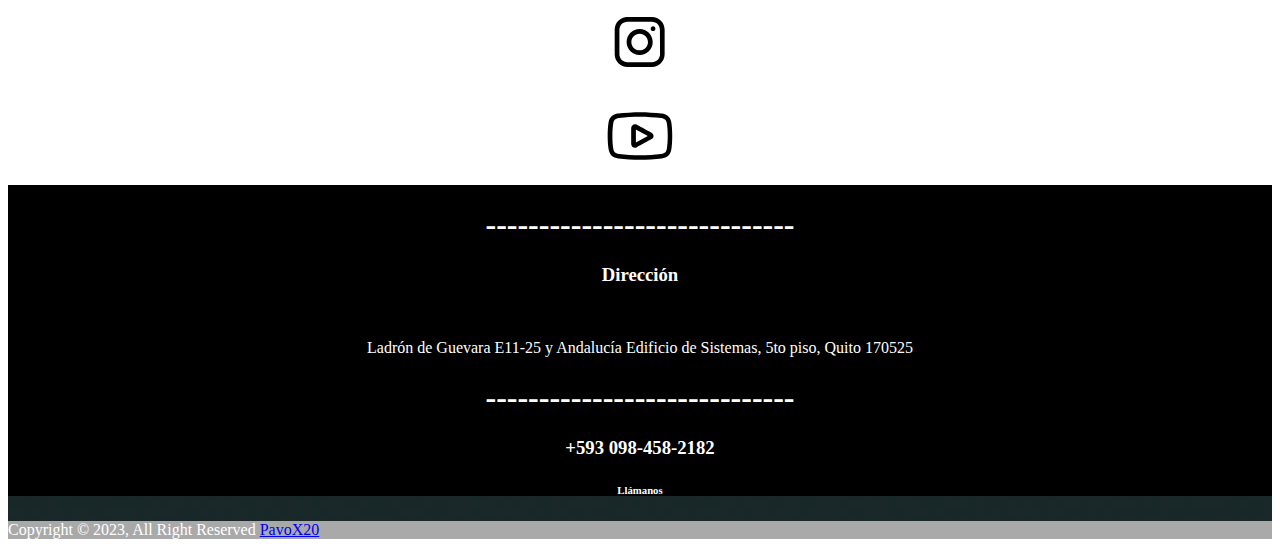
==== commit c436a858: "Se agregaron cambios para que sea resposive" ====
--- a/index.html
+++ b/index.html
@@ -29,17 +29,17 @@
                 <link rel="stylesheet" type  = "text/css" href="style.css">
             </div>
 
-            <div class="row rounded-4" style="background-color: #072A6C;">
-                <div class="col-lg-2 text-center">
+            <div class="row rounded-4" style="background-color: #072A6C;;">
+                <div class="col-lg-3 text-center" style="border: solid 5px rgb(255, 255, 255);">
                     <h5 id="inicio" ><a href="#">Inicio</a></h5>
                 </div>
-                <div id="ofertas-academicas" class="col-lg-2 text-center">
+                <div id="ofertas-academicas" class="col-lg-3 text-center" style="border: solid 5px rgb(255, 255, 255);">
                     <h5 style="color: white;"><a href="#">Ofertas Académicas</a> </h5>
                 </div>
-                <div id="investigacion" class="col-lg-2 text-center">
+                <div id="investigacion" class="col-lg-3 text-center" style="border: solid 5px rgb(255, 255, 255);">
                     <h5 style="color: white;"><a href="#">Investigación</a> </h5>
                 </div>
-                <div id="acerca-de-nosotros" class="col-lg-2 text-center">
+                <div id="acerca-de-nosotros" class="col-lg-3 text-center" style="border: solid 5px rgb(255, 255, 255);">
                     <h5 style="color: white;"><a href="#">Acerca de nosotros</a> </h5>
                 </div>
             </div>
@@ -61,7 +61,7 @@
                     <img src="basket.jpg" class="d-block w-100" alt="...">
                   </div>
                   <div class="carousel-item">
-                    <img src="video.mp4" class="d-block w-100" alt="...">
+                    <img src="progra.png" class="d-block w-100" alt="...">
                   </div>
                 </div>
                 <button class="carousel-control-prev" type="button" data-bs-target="#carouselExampleIndicators" data-bs-slide="prev">
@@ -79,17 +79,17 @@
         <article class="container">
             
             <div class="row " style="background-color: black; text-align: center;">
-                <div class="col-lg-5">
+                <div class="col-lg-12">
                     <br>
                     <h3 style="color: white;">Ofertas Académicas</h3>
                     <br>
                 </div>
               </div>
-              <div class="row rounded-bot-4" style="background-color: black; color: white; ">
+              <div class="row rounded-bot-4" style="background-color: black; color: white; margin-left: auto; margin-right: auto;">
                 <div class="col-lg-5">
                     <h5>Carreras</h5>
                         <br>
-                        <h6>Pregrado</h6>
+                        <h5>Pregrado</h5>
                         <br>
                         <ul>
                             <li>Ingeniería en Software</li>
@@ -107,11 +107,15 @@
                 </div>
                 <div class="col-lg-7" style="text-align: center;">
 
-                    <iframe width="728" height="409.5" src="https://www.youtube.com/embed/-3blaF2TOFk" title="YouTube video player" frameborder="0" allow="accelerometer; autoplay; clipboard-write; encrypted-media; gyroscope; picture-in-picture; web-share" allowfullscreen></iframe>
-                    
-                </div>
+                    
+                    <div class="ratio ratio-16x9">
+                        <iframe src="https://www.youtube.com/embed/-3blaF2TOFk" title="YouTube video" allowfullscreen></iframe>
+                      </div>
+                </div>
+                
+                <h1> </h1>
               </div>
-              <br>
+              
         </article>
             
 
@@ -120,6 +124,7 @@
             <div class="row">
 
                 <div class="col-lg-12" style="text-align: center; color: white;">
+                    <br>
                     <h3>Misión</h3>
                 </div>
                 
@@ -133,39 +138,31 @@
             <br>
             <div class="row" style="text-align: center;">
                 <div class="col-lg-4">
-                    <img src="add3.jpg" alt="" width="400">
-                    
-                    
-                </div>
-                <div class="col-lg-4">
-                    <img src="add2.jpg" alt="" width="400">
-
-                </div>
-                <div class="col-lg-4">
-                    <img src="add1.jpg" alt="" width="400">
+                    <img src="add3.jpg" class="img-fluid" alt="" width="400" style="margin-top: 40px;">
+                    
+                    <br>
+                    <br>
+                    <button class="btn btn-primary" style="text-align: center;" >Más información</button>
+                    <br>
+                </div>
+                <div class="col-lg-4">
+                    <img src="add2.jpg" class="img-fluid" alt="" width="400" style="margin-top: 40px;">
+                    <br><br>
+                    <button class="btn btn-primary" style="text-align: center;">Más información</button>
+                </div>
+                <div class="col-lg-4">
+                    <img src="add1.jpg" class="img-fluid" alt="" width="400" style="margin-top: 40px;">
+                    <br><br>
+                    <button class="btn btn-primary" style="text-align: center;">Más información</button>
                 </div>
             </div>
             <br>
-            <div class="row" style="text-align: center;">
-                <div class="col-lg-4">
-                    <button class="btn btn-primary" style="text-align: center;">Más información</button>
-                    <br>
-                </div>
-                <div class="col-lg-4">
-                    <button class="btn btn-primary" style="text-align: center;">Más información</button>
-                    <br>
-
-                </div>
-                <div class="col-lg-4">
-                    <button class="btn btn-primary" style="text-align: center;">Más información</button>
-                    <br>
-                </div>
-            </div>
+            
 
             
 
         </aside>
-        <br>
+        
         <footer class="container" style="background-color: black; text-align: center;">
             <div class="row ">
                 <div class="col-lg-6">
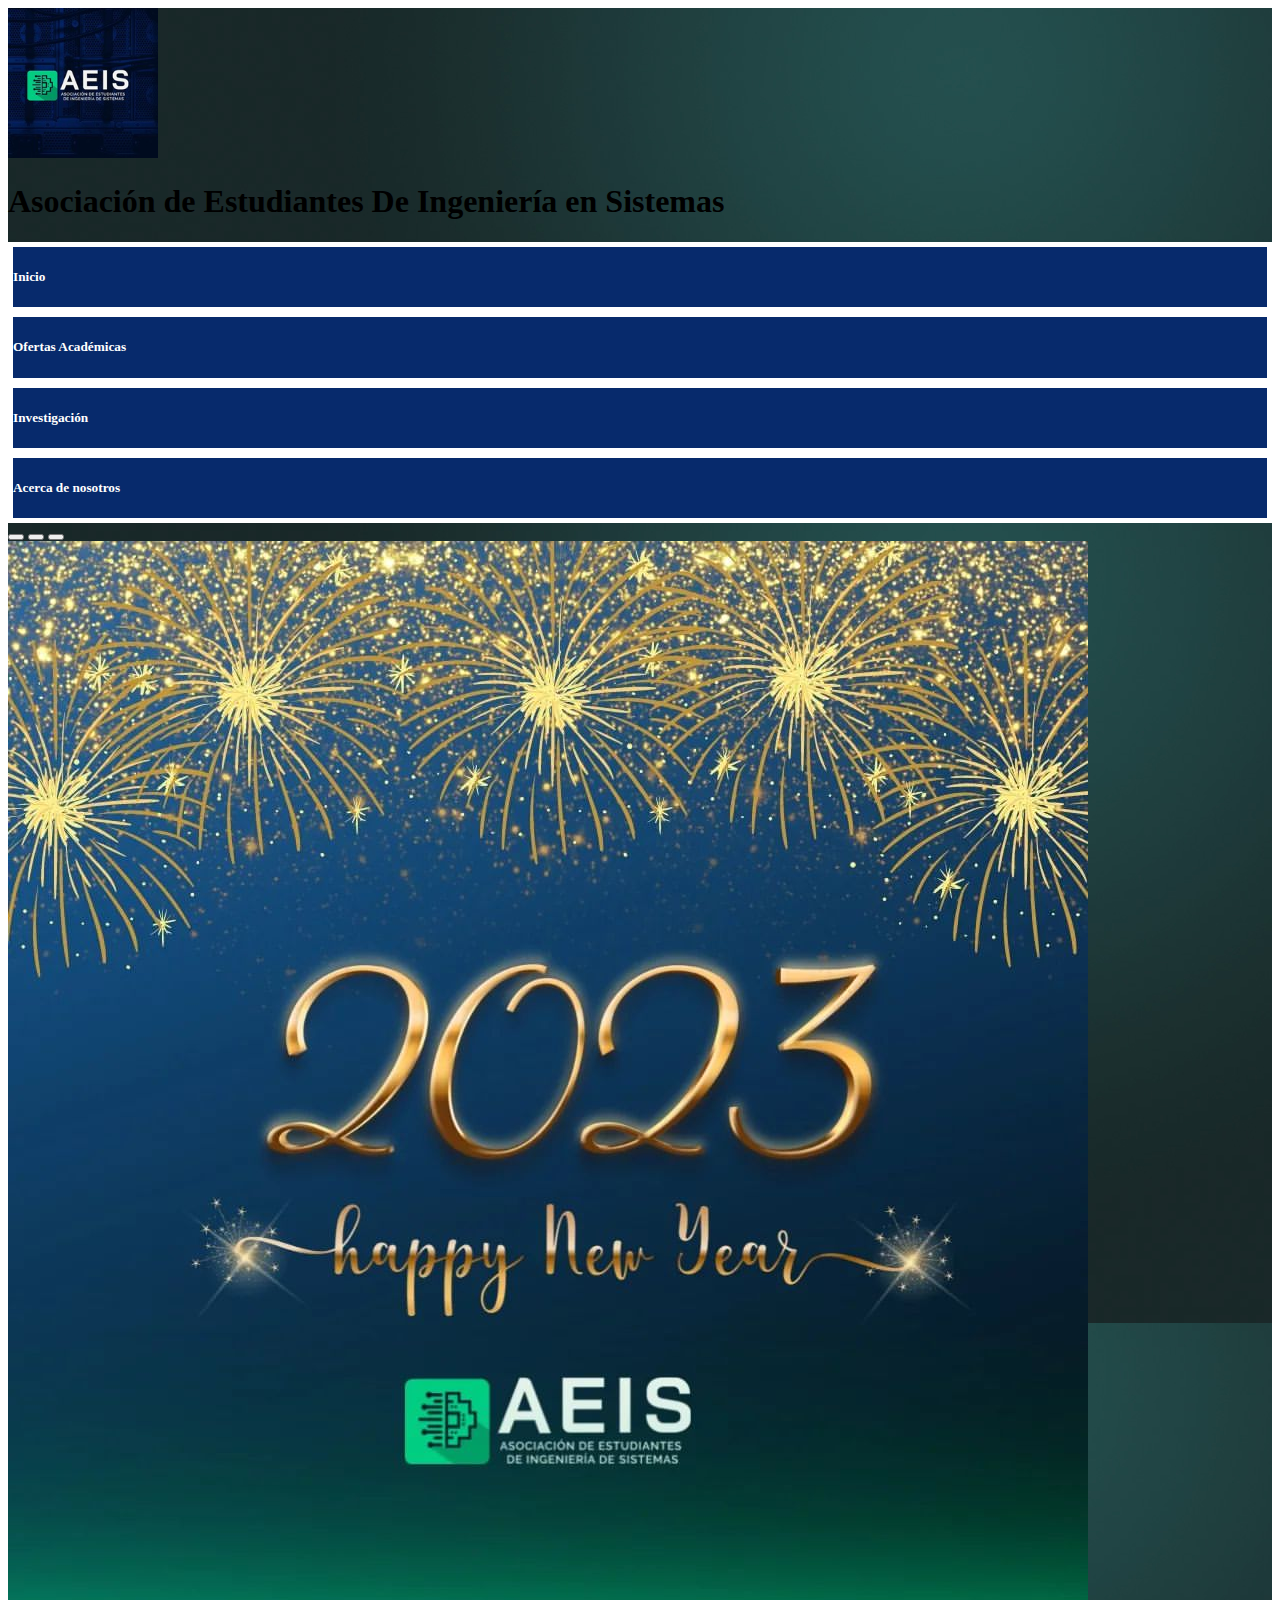
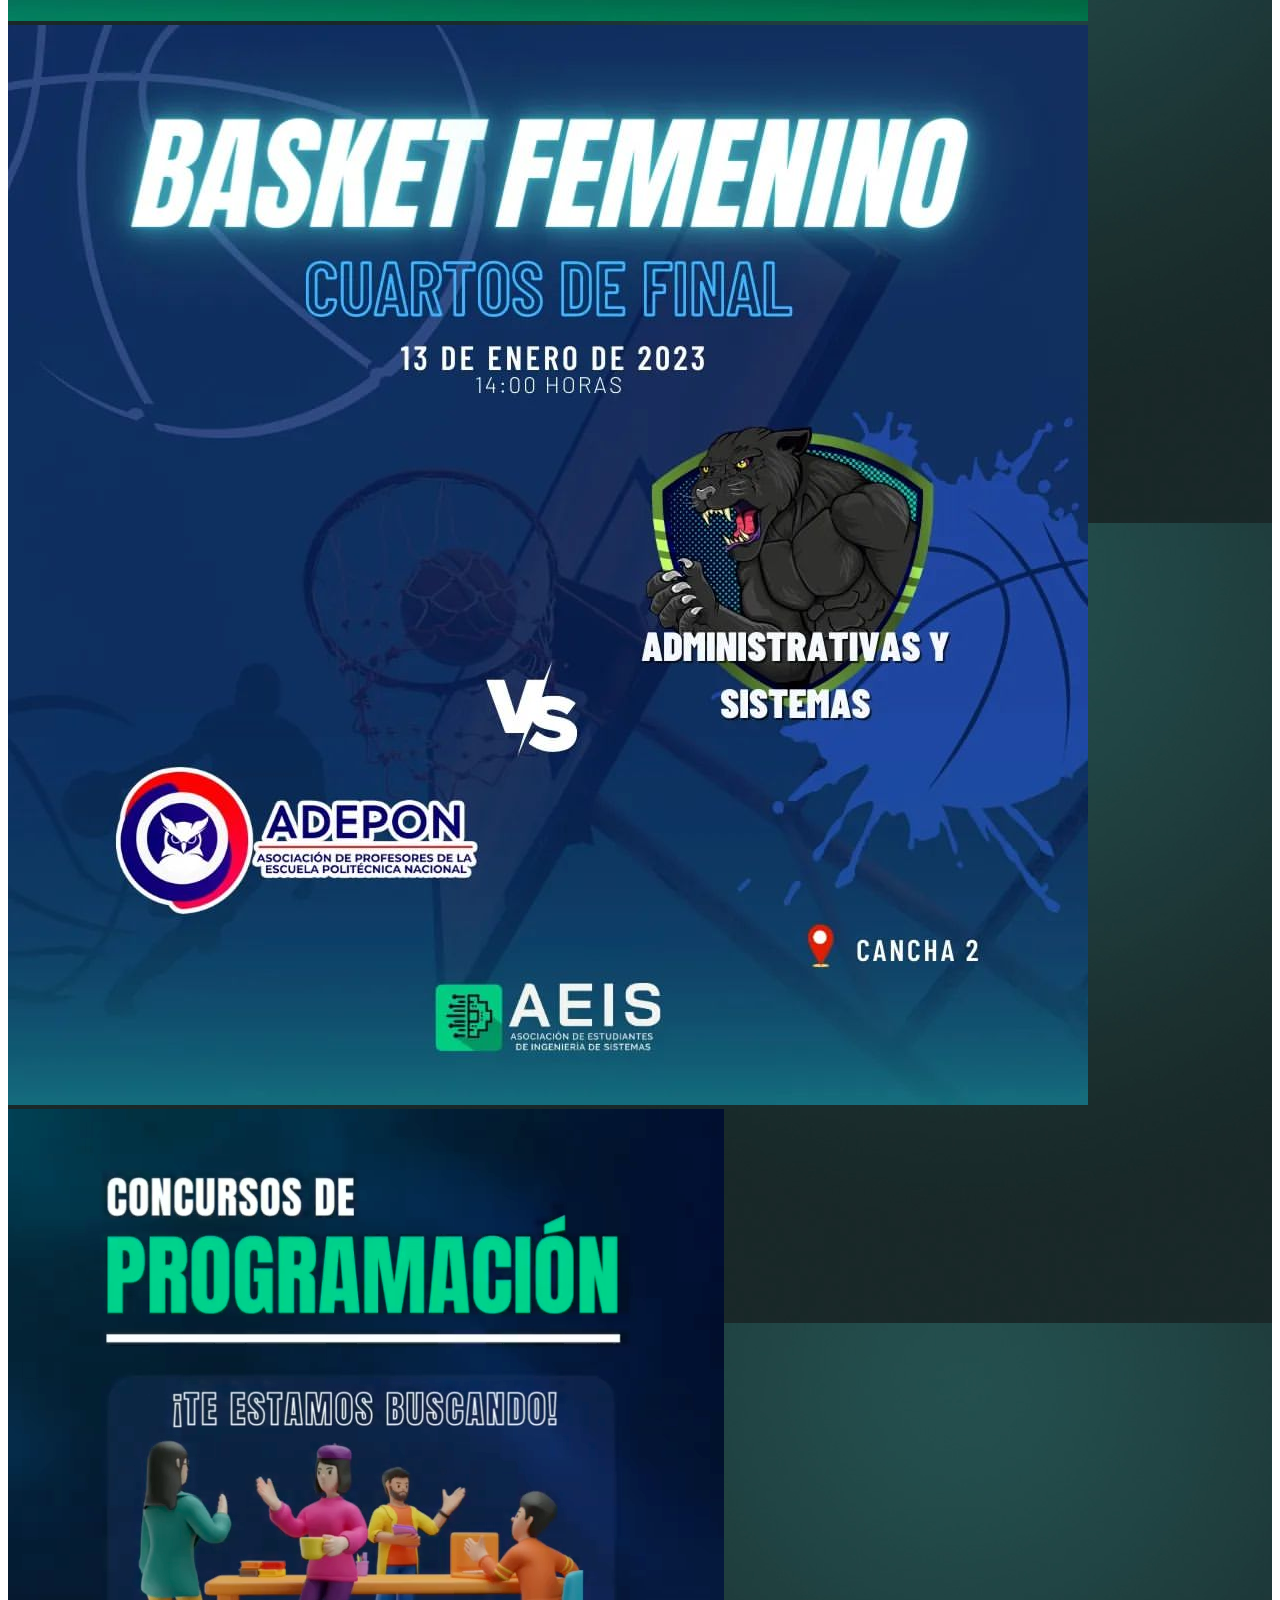
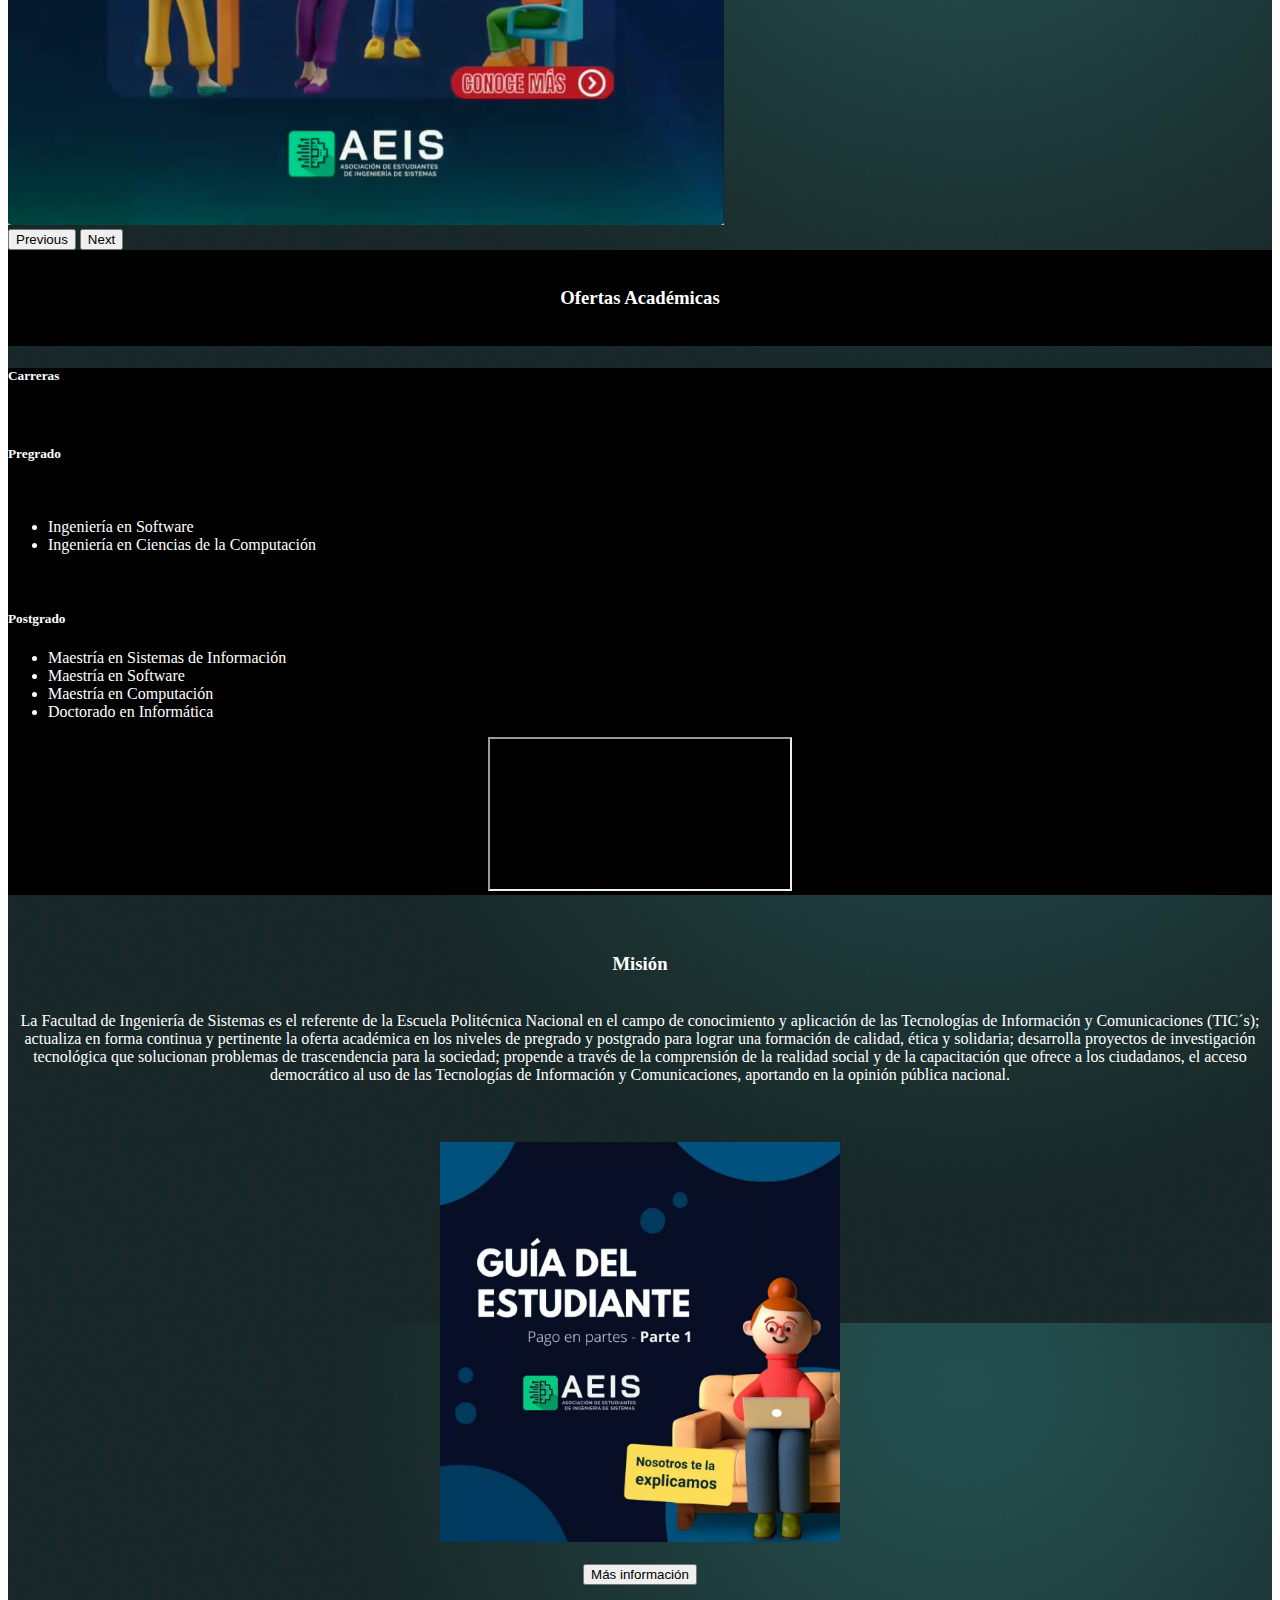
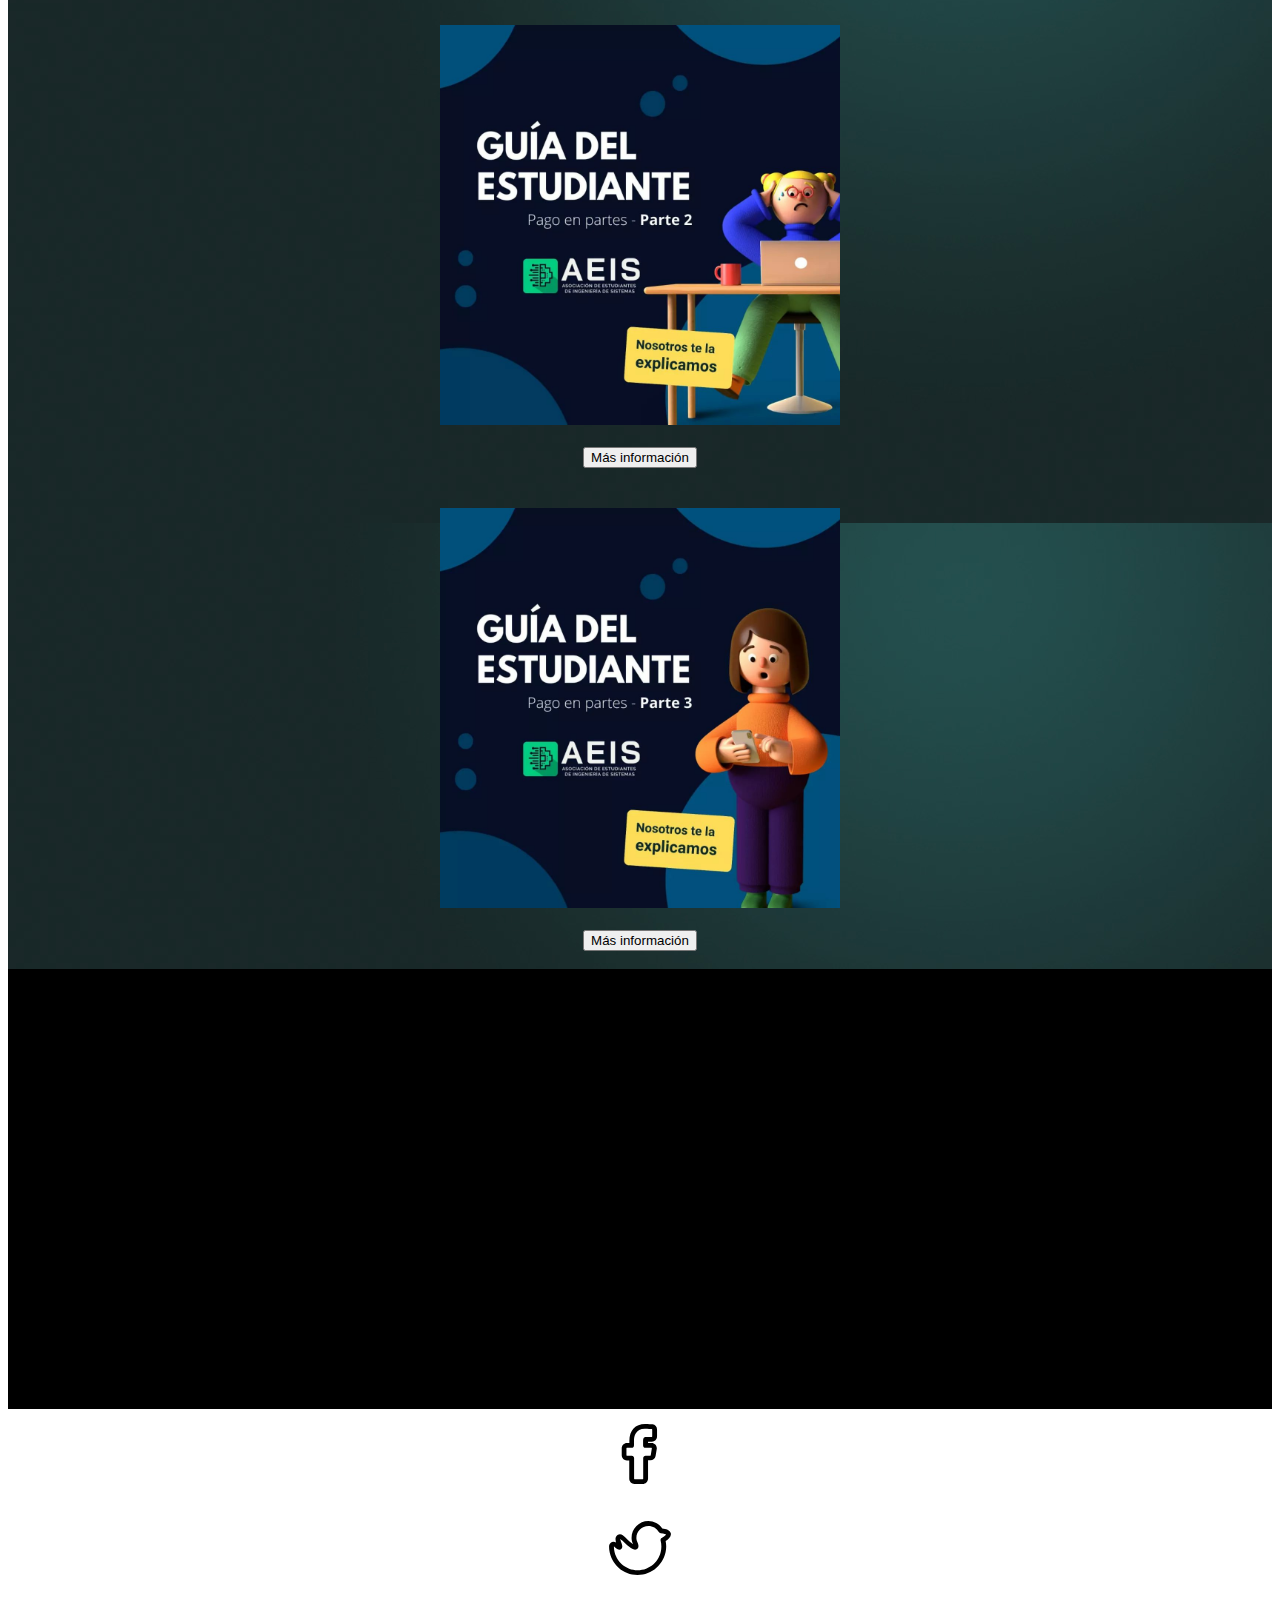
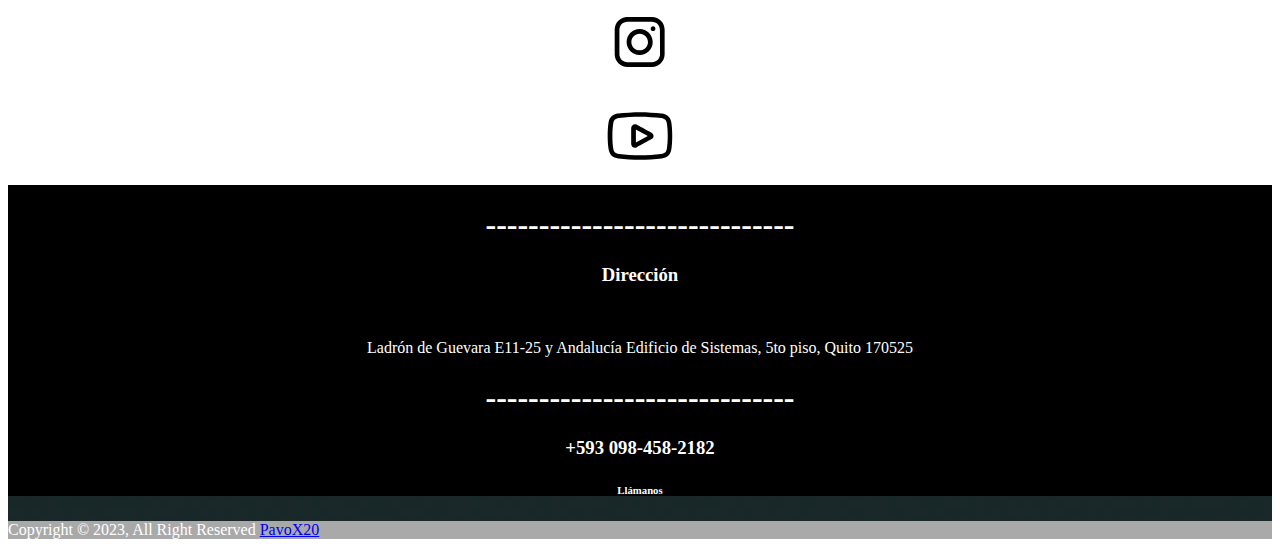
==== commit 662abea8: "Cambios de orografía" ====
--- a/index.html
+++ b/index.html
@@ -4,7 +4,7 @@
         <meta charset="UTF-8">
         <meta http-equiv="X-UA-Compatible" content="IE=edge">
         <meta name="viewport" content="width=device-width, initial-scale=1.0">     
-        <title>Asoación de Estudiantes</title>
+        <title>Asosiación de Estudiantes</title>
        
         <!--<link rel="stylesheet" type="text/css" href="css/bootstrap-5.2.3-dist/css/bootstrap.min.css">-->
         <link href="https://cdn.jsdelivr.net/npm/bootstrap@5.3.0-alpha1/dist/css/bootstrap.min.css" rel="stylesheet" integrity="sha384-GLhlTQ8iRABdZLl6O3oVMWSktQOp6b7In1Zl3/Jr59b6EGGoI1aFkw7cmDA6j6gD" crossorigin="anonymous">
@@ -93,7 +93,7 @@
                         <br>
                         <ul>
                             <li>Ingeniería en Software</li>
-                            <li>Ingeniería en Ciciecias de la Computación</li>
+                            <li>Ingeniería en Ciencias de la Computación</li>
                           </ul>
                           <br>
                           <h5>Postgrado</h5>
@@ -167,8 +167,10 @@
             <div class="row ">
                 <div class="col-lg-6">
                     <br>
-                    <iframe src="https://www.google.com/maps/embed?pb=!1m18!1m12!1m3!1d4101.9598299924!2d-78.49153224485445!3d-0.21087174904138603!2m3!1f0!2f0!3f0!3m2!1i1024!2i768!4f13.1!3m3!1m2!1s0x91d59bc55341a435%3A0xa4acbad41b29da80!2sAsociaci%C3%B3n%20de%20Estudiantes%20de%20Ingenier%C3%ADa%20de%20Sistemas%20de%20la%20Escuela%20Polit%C3%A9cnica%20Nacional!5e0!3m2!1ses!2sec!4v1673664375061!5m2!1ses!2sec" width="400" height="400" style="border:0;" allowfullscreen="" loading="lazy" referrerpolicy="no-referrer-when-downgrade"></iframe>
-                </div>
+                    
+                    <iframe class="embed-responsive-item" src="https://www.google.com/maps/embed?pb=!1m18!1m12!1m3!1d4101.9598299924!2d-78.49153224485445!3d-0.21087174904138603!2m3!1f0!2f0!3f0!3m2!1i1024!2i768!4f13.1!3m3!1m2!1s0x91d59bc55341a435%3A0xa4acbad41b29da80!2sAsociaci%C3%B3n%20de%20Estudiantes%20de%20Ingenier%C3%ADa%20de%20Sistemas%20de%20la%20Escuela%20Polit%C3%A9cnica%20Nacional!5e0!3m2!1ses!2sec!4v1673664375061!5m2!1ses!2sec" width="100%" height="400" style="border:0;" allowfullscreen="" loading="lazy" referrerpolicy="no-referrer-when-downgrade" ></iframe>
+                </div>
+            
                 
                 <div class="col-lg-5">
                     <br>
--- a/style.css
+++ b/style.css
@@ -30,3 +30,4 @@
     color: grey;
     text-decoration: none;
 }
+
--- a/style.css
+++ b/style.css
@@ -30,3 +30,4 @@
     color: grey;
     text-decoration: none;
 }
+
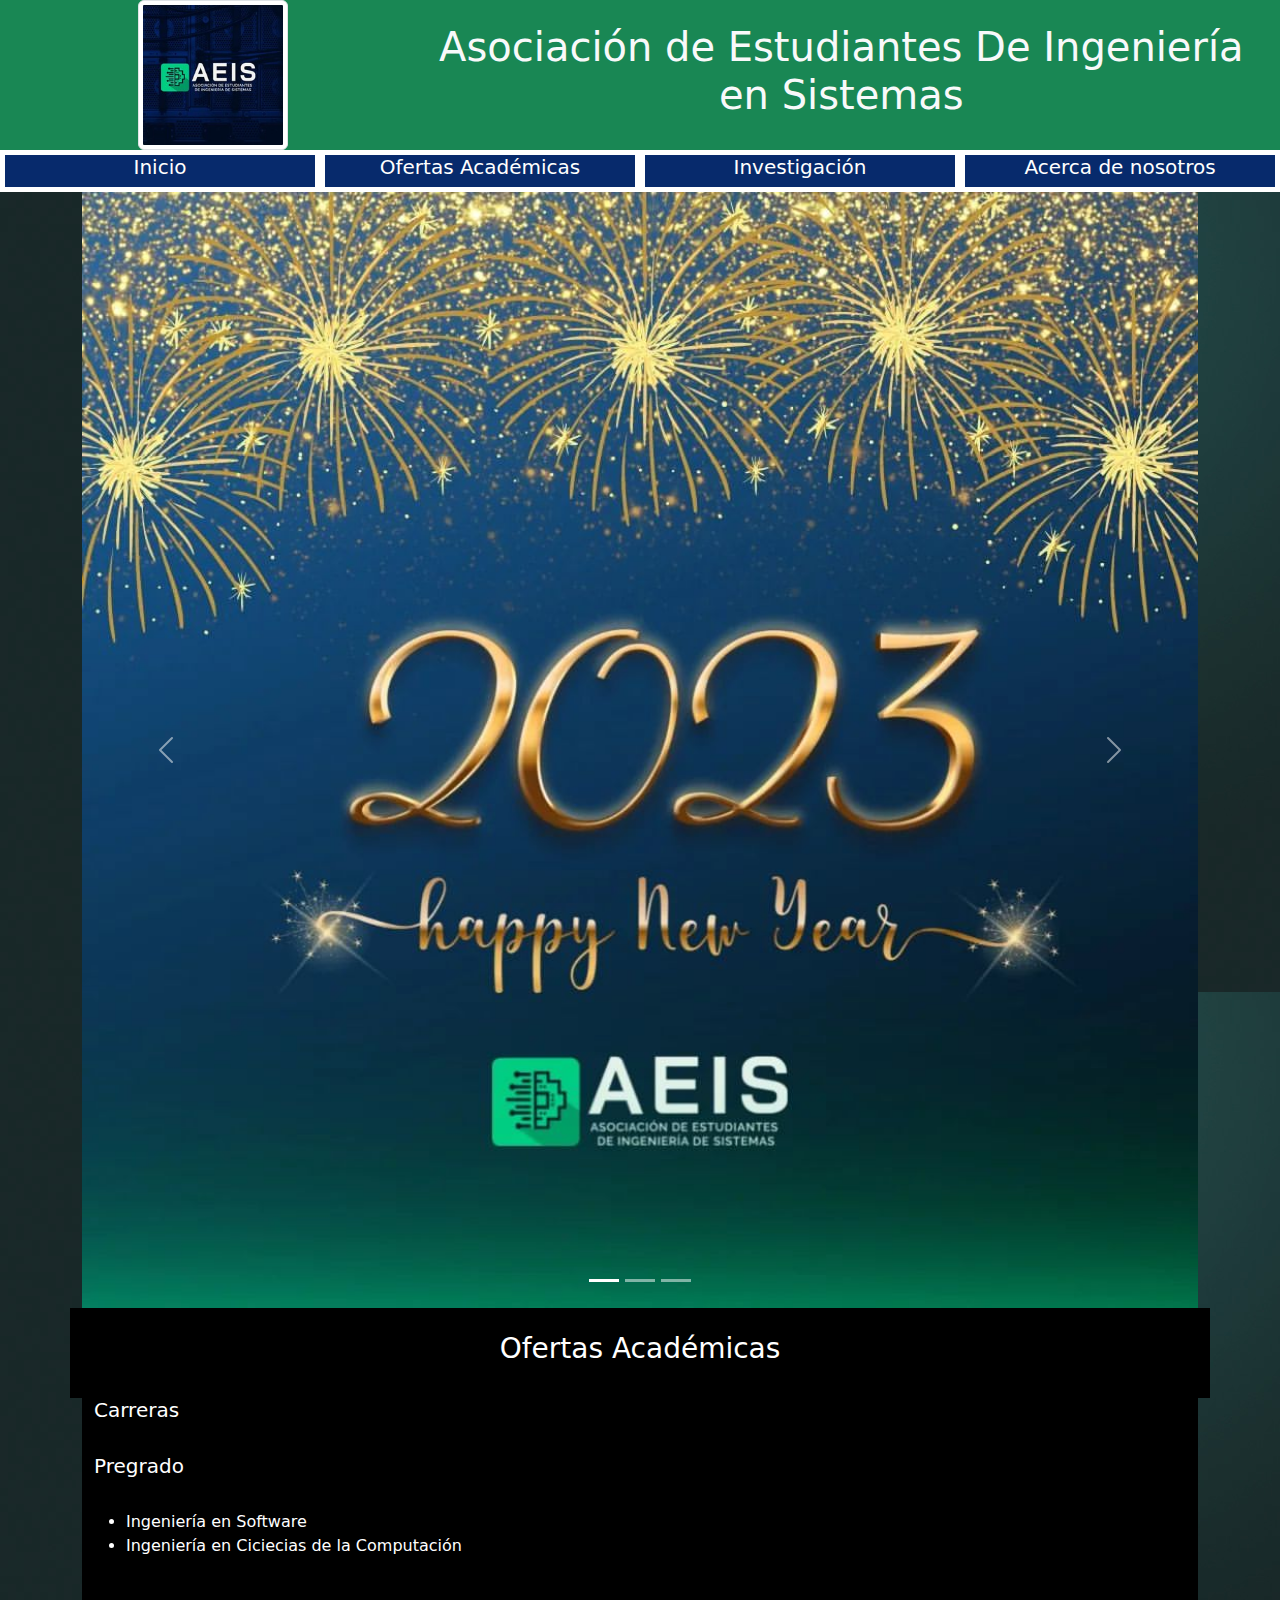
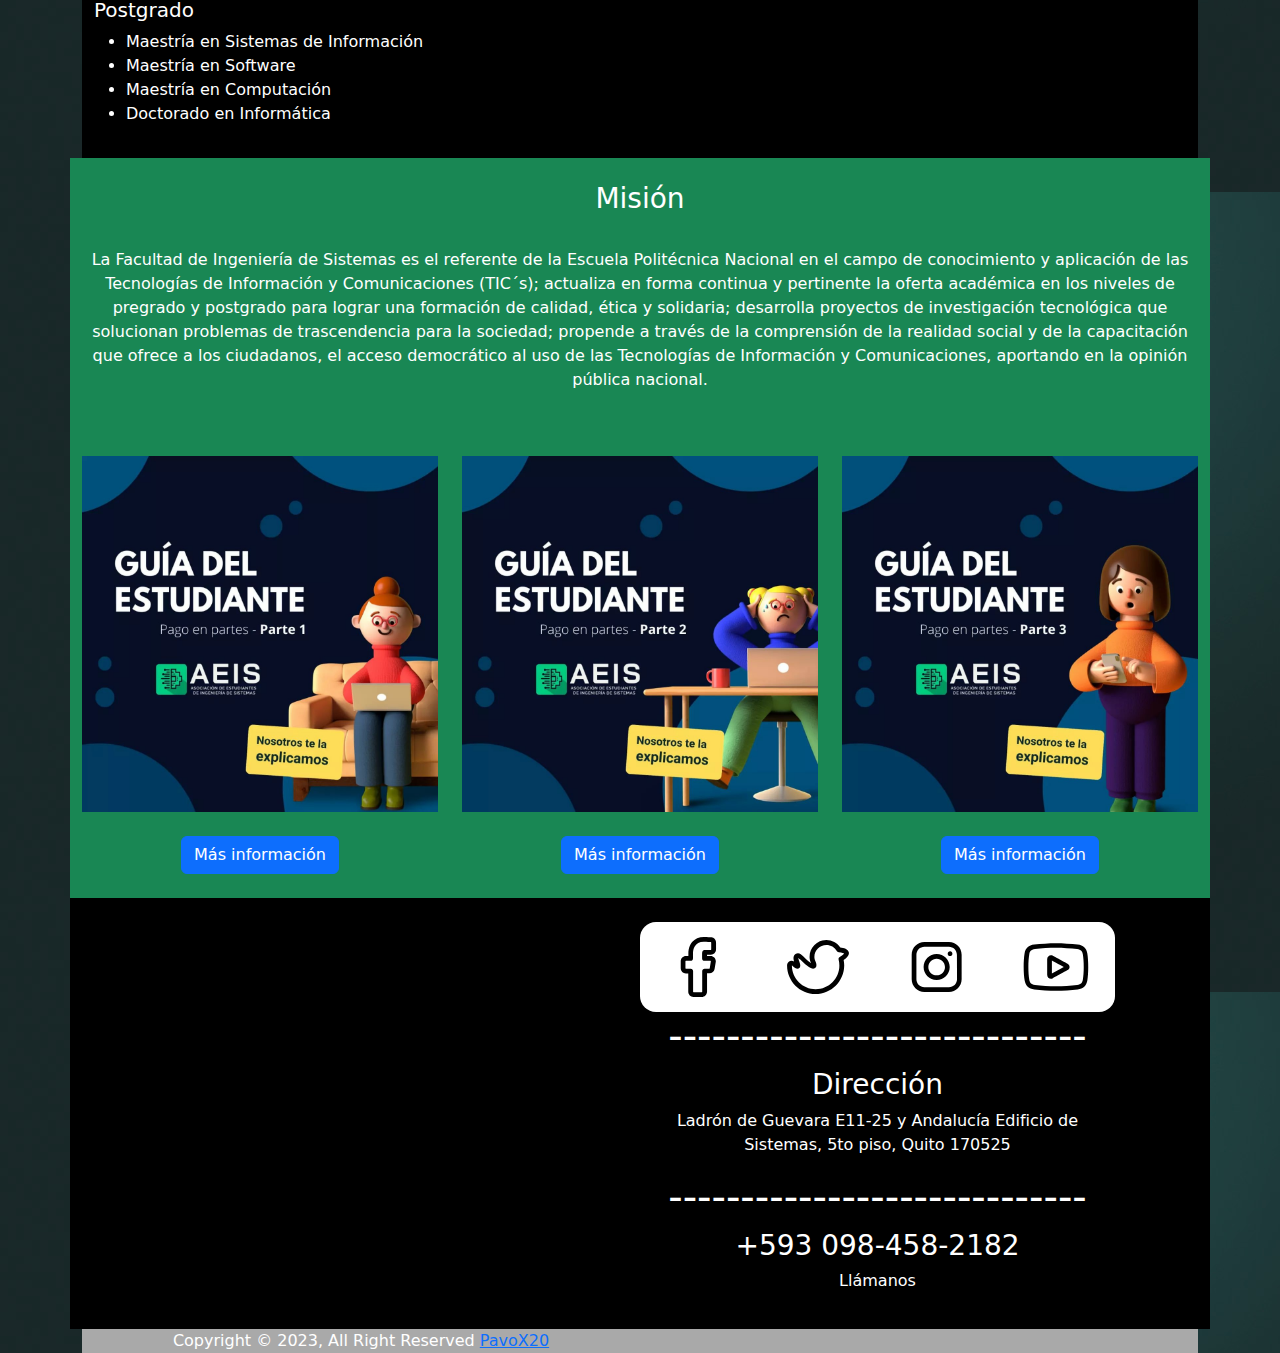
==== commit b57946d5: "Se creó recreó el inicio de la página web en html con bootstrap" ====
--- a/index.html
+++ b/index.html
@@ -6,8 +6,9 @@
         <meta name="viewport" content="width=device-width, initial-scale=1.0">     
         <title>Asosiación de Estudiantes</title>
        
-        <!--<link rel="stylesheet" type="text/css" href="css/bootstrap-5.2.3-dist/css/bootstrap.min.css">-->
-        <link href="https://cdn.jsdelivr.net/npm/bootstrap@5.3.0-alpha1/dist/css/bootstrap.min.css" rel="stylesheet" integrity="sha384-GLhlTQ8iRABdZLl6O3oVMWSktQOp6b7In1Zl3/Jr59b6EGGoI1aFkw7cmDA6j6gD" crossorigin="anonymous">
+        <link rel="stylesheet" type="text/css" href="css/bootstrap-5.2.3-dist/css/bootstrap.min.css">
+        <script rel="stylesheet" type="text/css" href="css/bootstrap-5.2.3-dist/js/bootstrap.bundle.min.js"></script>
+        
         <script defer src="https://cdn.jsdelivr.net/npm/bootstrap@5.3.0-alpha1/dist/js/bootstrap.bundle.min.js" integrity="sha384-w76AqPfDkMBDXo30jS1Sgez6pr3x5MlQ1ZAGC+nuZB+EYdgRZgiwxhTBTkF7CXvN" crossorigin="anonymous"></script>
         <link rel="stylesheet" type  = "text/css" href="style.css">
     </head>
@@ -93,7 +94,7 @@
                         <br>
                         <ul>
                             <li>Ingeniería en Software</li>
-                            <li>Ingeniería en Ciencias de la Computación</li>
+                            <li>Ingeniería en Ciciecias de la Computación</li>
                           </ul>
                           <br>
                           <h5>Postgrado</h5>
